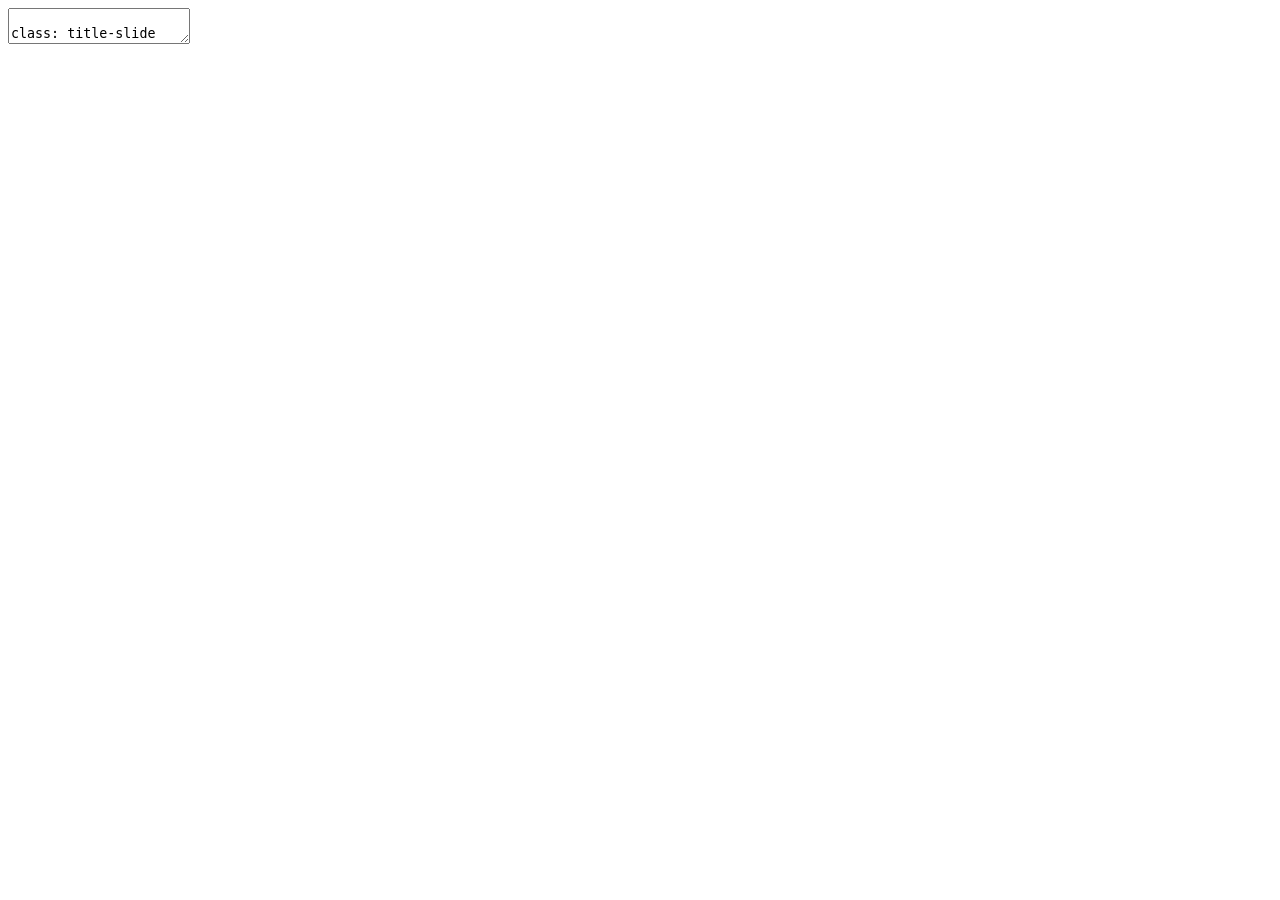
==== index.html @ 60a9ca28 "Templete Setup & Readme instruction" ====
<!DOCTYPE html>
<html lang="" xml:lang="">
  <head>
    <title>EO-HEAT Ahmedabad</title>
    <meta charset="utf-8" />
    <meta name="author" content="I♥LearningDiary · CASA0023" />
    <meta name="date" content="2026-01-01" />
    <script src="libs/header-attrs/header-attrs.js"></script>
    <link href="libs/remark-css/default.css" rel="stylesheet" />
    <link rel="stylesheet" href="custom.css" type="text/css" />
  </head>
  <body>
    <textarea id="source">

class: title-slide

&lt;div style="position:absolute; top:10%; left:0; right:0; padding:2.5rem 4rem; border-top:1px solid rgba(201,169,110,0.5);"&gt;

&lt;span style="display:inline-block; background:var(--bg-card); border:1px solid rgba(201,169,110,0.5); color:var(--gold); font-family:var(--font-body); font-size:0.7em; font-weight:500; letter-spacing:0.15em; text-transform:uppercase; padding:0.35em 0.9em; border-radius:2px; margin-bottom:1.2rem;"&gt;CASA0023 · Remotely Sensing Cities and Environments · 2026&lt;/span&gt;

&lt;h1 style="font-family:var(--font-display); font-size:3.4em; font-weight:700; color:var(--text-primary); line-height:1.05; margin:0 0 0.3em 0;"&gt;EO-HEAT&lt;br&gt;Ahmedabad&lt;/h1&gt;

&lt;h2 style="font-family:var(--font-body); font-size:1.05em; font-weight:300; color:var(--text-secondary); letter-spacing:0.03em; margin:0 0 1.5rem 0;"&gt;Earth Observation for Heat Exposure Assessment and Targeted Mitigation&lt;/h2&gt;

&lt;p style="font-family:var(--font-body); font-size:0.8em; font-weight:300; color:var(--text-muted); letter-spacing:0.08em; text-transform:uppercase; margin:0.2em 0;"&gt;Bidding to Ahmedabad Municipal Corporation (AMC)&lt;/p&gt;
&lt;p style="font-family:var(--font-body); font-size:0.8em; font-weight:300; color:var(--text-muted); letter-spacing:0.08em; text-transform:uppercase; margin:0.2em 0;"&gt;I&amp;#9829;LearningDiary · UCL CASA&lt;/p&gt;
&lt;p style="font-family:var(--font-body); font-size:0.8em; font-weight:300; color:var(--text-muted); letter-spacing:0.08em; text-transform:uppercase; margin:0.2em 0;"&gt;March 2026&lt;/p&gt;

&lt;/div&gt;




---

## Presentation Structure

&lt;br&gt;

.pull-left[

.stat-box[
&lt;span class="stat-number"&gt;01&lt;/span&gt;
&lt;span class="stat-label"&gt;Problem Definition&lt;/span&gt;
&lt;span class="stat-source"&gt;Slides 2–4 · ~2.5 min · 40% of marks&lt;/span&gt;
]

.stat-box.teal[
&lt;span class="stat-number"&gt;02&lt;/span&gt;
&lt;span class="stat-label"&gt;Approach &amp; Methodology&lt;/span&gt;
&lt;span class="stat-source"&gt;Slides 5–10 · ~4 min · 40% of marks&lt;/span&gt;
]

.stat-box[
&lt;span class="stat-number"&gt;03&lt;/span&gt;
&lt;span class="stat-label"&gt;Project Plan &amp; VFM&lt;/span&gt;
&lt;span class="stat-source"&gt;Slides 11–14 · ~2.5 min · 20% of marks&lt;/span&gt;
]

]

.pull-right[

&lt;br&gt;

&gt; Our proposal is structured around a single question:
&gt;
&gt; **How do we get the right intervention to the right ward, on the right day — before people die?**

&lt;br&gt;

.text-small.text-muted[
All figures in this presentation are produced from open-access  
Earth Observation data (Landsat 8/9, Sentinel-2, MODIS) unless  
otherwise noted. Code available at: `https://github.com/ArthurZhang69/CASA0023-GROUP-PRESENTATION.git`
]

]

---
class: section-slide

&lt;span class="section-number"&gt;01 · Problem Definition&lt;/span&gt;
# The Problem

---

## The Problem: Extreme Urban Heat Kills

.slide-label[Slide 02 · Problem Definition]

.left-wide[

&lt;img src="index_files/figure-html/fig-a-1.png" alt="" width="504" style="display: block; margin: auto;" /&gt;

.fig-caption[Fig. A · Built-up area: Chaturvedi et al. (2022) Table 4 · Population: Census of India]

]

&lt;div class="right-narrow" style="margin-top:-2.5rem;"&gt;

.stat-box.alert[
&lt;span class="stat-number"&gt;1,344&lt;/span&gt;
&lt;span class="stat-label"&gt;Excess deaths, May 2010&lt;/span&gt;
&lt;span class="stat-source"&gt;Azhar et al. (2014), PLOS ONE&lt;/span&gt;
]

.stat-box[
&lt;span class="stat-number"&gt;46.8°C&lt;/span&gt;
&lt;span class="stat-label"&gt;Peak temperature, May 25&lt;/span&gt;
&lt;span class="stat-source"&gt;IMD / Azhar et al. (2014)&lt;/span&gt;
]

.stat-box[
&lt;span class="stat-number"&gt;+130%&lt;/span&gt;
&lt;span class="stat-label"&gt;Built-up area growth, 1990–2019&lt;/span&gt;
&lt;span class="stat-source"&gt;Chaturvedi et al. (2022) Table 4&lt;/span&gt;
]

.stat-box.teal[
&lt;span class="stat-number"&gt;70%&lt;/span&gt;
&lt;span class="stat-label"&gt;of city area projected ≥45°C&lt;/span&gt;
&lt;span class="stat-source"&gt;Mohammad et al. (2022)&lt;/span&gt;
]

&lt;/div&gt;

.footnote[Azhar et al. (2014) *PLOS ONE* 9(3):e91831 · Chaturvedi et al. (2022) *J. Geogr. Sci.* 32:1791 · Mohammad et al. (2022) *J Water Clim Change*]

---

## Who Suffers Most? Heat Vulnerability is Unequal

.slide-label[Slide 03 · Problem Definition]

.pull-left[

&lt;img src="index_files/figure-html/fig-c-1.png" alt="" width="417.6" style="display: block; margin: auto;" /&gt;

.fig-caption[Fig. C · IPCC AR6 Risk Framework adapted for Ahmedabad]

]

.pull-right[

### Most exposed groups


| Group | Mechanism |
|-------|-----------|
| 🏚️ Slum communities | Metal roofs, no shade, no greenery |
| &lt;span style="color:#EDE8DF"&gt;👷 Outdoor workers&lt;/span&gt; | &lt;span style="color:#9DA3B4"&gt;Direct thermal exposure, 8h+/day&lt;/span&gt; |
| 👴 Elderly &amp; infants | Impaired thermoregulation |
| &lt;span style="color:#EDE8DF"&gt;💰 Low-income&lt;/span&gt; | &lt;span style="color:#9DA3B4"&gt;No AC, no access to cooling centres&lt;/span&gt; |

&lt;br&gt;

&gt; "The official temperature is recorded **8 km outside** the city. On the tarmac where workers walk, it can be **10°C hotter**."
&gt;
&gt; — Dr. Mavalankar, *Exemplars in Global Health* (2022)

.chip.alert[Spatial Data Gap] .chip[Ward-level] .chip.teal[1 Weather Station]

]

.footnote[IPCC AR6 WGII (2022) Ch.8 · Knowlton et al. (2014) *IJERPH* 11(4):3473 · Exemplars in Global Health (2022)]

---

## Policy Context: From Global Goals to Local Action

.slide-label[Slide 04 · Problem Definition]

.left-narrow[

.policy-global[
&lt;span class="policy-label"&gt;🌍 Global&lt;/span&gt;
**SDG** 3.9 · 11.5 · 11.7 · 13.1  
**Sendai Framework** Priority 1 &amp; 3  
**New Urban Agenda** Para 37, 65, 79
]


.policy-national[
&lt;span class="policy-label"&gt;🇮🇳 National&lt;/span&gt;
**NAPCC** — Mission on Sustainable Habitat  
**India NDC 2022** — 33% urban green cover
]


.policy-local[
&lt;span class="policy-label"&gt;🏙️ Local&lt;/span&gt;
**Ahmedabad HAP 2019**  
~1,190 deaths averted / year
]


]

.right-wide[

### Ahmedabad Heat Action Plan (2019) — 4 Pillars

.stat-box[
&lt;span class="stat-label"&gt;① Public Awareness &amp; Community Outreach&lt;/span&gt;
Multilingual pamphlets, WhatsApp alerts, LED boards, school campaigns
]

.stat-box[
&lt;span class="stat-label"&gt;② Early Warning System&lt;/span&gt;
Colour-coded heat alerts (Green → Red) triggered by IMD temperature thresholds
]

.stat-box[
&lt;span class="stat-label"&gt;③ Medical Preparedness&lt;/span&gt;
Heat stroke wards, ORS corners in all AMC hospitals, frontline worker training
]

.stat-box[
&lt;span class="stat-label"&gt;④ Reduce Heat Exposure (Long-term)&lt;/span&gt;
Cool Roofs Programme, 24hr park access, cooling centres for slum communities
]

&lt;br&gt;

&gt; The HAP is pioneering — but all 4 pillars activate from **one weather station**. EO-HEAT provides the **ward-level spatial data** that makes every pillar more targeted.

]

.footnote[AMC / NRDC / IIPH-G (2019) *Ahmedabad HAP 2019* · Hess et al. (2018) *J Environ Public Health* · UNDRR (2015) Sendai Framework · UN (2017) New Urban Agenda]

---
class: section-slide

&lt;span class="section-number"&gt;02 · Approach &amp; Methodology&lt;/span&gt;
# Our Approach

---

## Earth Observation &amp; Ancillary Data

.slide-label[Slide 06 · Approach]

&lt;img src="index_files/figure-html/fig-f-1.png" alt="" width="792" style="display: block; margin: auto;" /&gt;

.fig-caption[Fig. F · EO Data Timeline · USGS / ESA / NASA / Census India / OpenStreetMap]

.footnote[All EO data accessed via Google Earth Engine · No licensing cost · Full temporal coverage from 1984]

---
class: section-slide

&lt;span class="section-number"&gt;03 · Project Plan&lt;/span&gt;
# Project Plan &amp;amp; Value for Money

---

## Project Timeline(纯演示)

.slide-label[Slide 13 · Project Plan]

&lt;img src="index_files/figure-html/gantt-1.png" alt="" width="792" style="display: block; margin: auto;" /&gt;

.footnote[★ M1: AMC Kick-off · ★ M5: LST maps delivered · ★ M8: HVI delivered · ★ M10: Training complete · ★ M12: Final presentation]

---

## Summary: Why EO-HEAT Ahmedabad?

.slide-label[Slide 15 · Summary]

&lt;br&gt;

.stats-row[

.stat-box.alert[
&lt;span class="stat-number"&gt;1,344&lt;/span&gt;
&lt;span class="stat-label"&gt;Deaths in one month (2010)&lt;/span&gt;
&lt;span class="stat-source"&gt;The problem we are solving&lt;/span&gt;
]

.stat-box.teal[
&lt;span class="stat-number"&gt;1,190&lt;/span&gt;
&lt;span class="stat-label"&gt;Deaths averted/yr by HAP&lt;/span&gt;
&lt;span class="stat-source"&gt;What good policy can do&lt;/span&gt;
]

.stat-box[
&lt;span class="stat-number"&gt;Ward&lt;/span&gt;
&lt;span class="stat-label"&gt;Level spatial precision&lt;/span&gt;
&lt;span class="stat-source"&gt;What the HAP currently lacks&lt;/span&gt;
]

.stat-box[
&lt;span class="stat-number"&gt;£500k&lt;/span&gt;
&lt;span class="stat-label"&gt;Total project cost&lt;/span&gt;
&lt;span class="stat-source"&gt;Self-sustaining after Year 1&lt;/span&gt;
]

]

&lt;br&gt;

.pull-left[

.checklist[
- **Evidence-based**: First ward-level Heat Vulnerability Index for Ahmedabad from multi-sensor EO
- **Policy-ready**: Direct input to HAP annual updates + SDG 11/13 reporting
- **Sustainable**: GEE pipeline runs at near-zero marginal cost post-handover
]

]

.pull-right[

&gt; "For £500,000, we deliver not just a one-time assessment, but a **self-sustaining monitoring system** that will protect Ahmedabad's most vulnerable residents from deadly heat — for years to come."

&lt;br&gt;

.mono.text-small.text-muted[
github.com/[team]/eo-heat · UCL CASA · 2026
]

]

---
class: final-slide

&lt;div style="display:flex; flex-direction:column; align-items:center; justify-content:center; height:100%; padding:3rem 4rem;"&gt;

&lt;h1 style="font-family:var(--font-display); color:var(--text-primary); margin:0 0 0.2em 0;"&gt;Thank You&lt;/h1&gt;
&lt;p style="font-family:var(--font-body); color:var(--text-muted); letter-spacing:0.15em; text-transform:uppercase; font-size:0.8em; margin:0 0 2.5rem 0;"&gt;Questions Welcome&lt;/p&gt;

&lt;div style="display:flex; gap:1.5rem; width:100%; max-width:900px; margin-bottom:2rem;"&gt;

&lt;div style="flex:1; background:var(--bg-card); border:1px solid var(--border); border-radius:4px; padding:1.2rem;"&gt;
&lt;p style="font-family:var(--font-body); color:var(--gold); font-size:0.65em; letter-spacing:0.18em; text-transform:uppercase; margin:0 0 0.5rem 0;"&gt;Project Lead&lt;/p&gt;
&lt;p style="color:var(--text-primary); margin:0 0 0.3rem 0;"&gt;Member A&lt;/p&gt;
&lt;p style="font-family:var(--font-mono); color:var(--text-muted); font-size:0.75em; margin:0;"&gt;a.member@ucl.ac.uk&lt;/p&gt;
&lt;/div&gt;

&lt;div style="flex:1; background:var(--bg-card); border:1px solid var(--border); border-radius:4px; padding:1.2rem;"&gt;
&lt;p style="font-family:var(--font-body); color:var(--gold); font-size:0.65em; letter-spacing:0.18em; text-transform:uppercase; margin:0 0 0.5rem 0;"&gt;EO Analysis&lt;/p&gt;
&lt;p style="color:var(--text-primary); margin:0 0 0.3rem 0;"&gt;Member B&lt;/p&gt;
&lt;p style="font-family:var(--font-mono); color:var(--text-muted); font-size:0.75em; margin:0;"&gt;b.member@ucl.ac.uk&lt;/p&gt;
&lt;/div&gt;

&lt;div style="flex:1; background:var(--bg-card); border:1px solid var(--border); border-radius:4px; padding:1.2rem;"&gt;
&lt;p style="font-family:var(--font-body); color:var(--teal); font-size:0.65em; letter-spacing:0.18em; text-transform:uppercase; margin:0 0 0.5rem 0;"&gt;Repository&lt;/p&gt;
&lt;p style="color:var(--text-primary); margin:0 0 0.3rem 0;"&gt;All code &amp;amp; data&lt;/p&gt;
&lt;p style="font-family:var(--font-mono); color:var(--text-muted); font-size:0.75em; margin:0;"&gt;github.com/[team]/eo-heat&lt;/p&gt;
&lt;/div&gt;

&lt;/div&gt;

&lt;p style="font-family:var(--font-body); color:var(--text-muted); font-size:0.7em; text-align:center; margin:0;"&gt;CASA0023 · Remotely Sensing Cities and Environments · UCL 2026&lt;br&gt;Slides produced with Xaringan · R · ggplot2 · All EO data via Google Earth Engine&lt;/p&gt;

&lt;/div&gt;
    </textarea>
<style data-target="print-only">@media screen {.remark-slide-container{display:block;}.remark-slide-scaler{box-shadow:none;}}</style>
<script src="https://remarkjs.com/downloads/remark-latest.min.js"></script>
<script>var slideshow = remark.create({
  "highlightStyle": "github",
  "highlightLines": true,
  "ratio": "16:9",
  "countIncrementalSlides": false,
  "slideNumberFormat": "%current% / %total%",
  "navigation": {
    "scroll": false
  }
});
if (window.HTMLWidgets) slideshow.on('afterShowSlide', function (slide) {
  window.dispatchEvent(new Event('resize'));
});
(function(d) {
  var s = d.createElement("style"), r = d.querySelector(".remark-slide-scaler");
  if (!r) return;
  s.type = "text/css"; s.innerHTML = "@page {size: " + r.style.width + " " + r.style.height +"; }";
  d.head.appendChild(s);
})(document);

(function(d) {
  var el = d.getElementsByClassName("remark-slides-area");
  if (!el) return;
  var slide, slides = slideshow.getSlides(), els = el[0].children;
  for (var i = 1; i < slides.length; i++) {
    slide = slides[i];
    if (slide.properties.continued === "true" || slide.properties.count === "false") {
      els[i - 1].className += ' has-continuation';
    }
  }
  var s = d.createElement("style");
  s.type = "text/css"; s.innerHTML = "@media print { .has-continuation { display: none; } }";
  d.head.appendChild(s);
})(document);
// delete the temporary CSS (for displaying all slides initially) when the user
// starts to view slides
(function() {
  var deleted = false;
  slideshow.on('beforeShowSlide', function(slide) {
    if (deleted) return;
    var sheets = document.styleSheets, node;
    for (var i = 0; i < sheets.length; i++) {
      node = sheets[i].ownerNode;
      if (node.dataset["target"] !== "print-only") continue;
      node.parentNode.removeChild(node);
    }
    deleted = true;
  });
})();
// add `data-at-shortcutkeys` attribute to <body> to resolve conflicts with JAWS
// screen reader (see PR #262)
(function(d) {
  let res = {};
  d.querySelectorAll('.remark-help-content table tr').forEach(tr => {
    const t = tr.querySelector('td:nth-child(2)').innerText;
    tr.querySelectorAll('td:first-child .key').forEach(key => {
      const k = key.innerText;
      if (/^[a-z]$/.test(k)) res[k] = t;  // must be a single letter (key)
    });
  });
  d.body.setAttribute('data-at-shortcutkeys', JSON.stringify(res));
})(document);
(function() {
  "use strict"
  // Replace <script> tags in slides area to make them executable
  var scripts = document.querySelectorAll(
    '.remark-slides-area .remark-slide-container script'
  );
  if (!scripts.length) return;
  for (var i = 0; i < scripts.length; i++) {
    var s = document.createElement('script');
    var code = document.createTextNode(scripts[i].textContent);
    s.appendChild(code);
    var scriptAttrs = scripts[i].attributes;
    for (var j = 0; j < scriptAttrs.length; j++) {
      s.setAttribute(scriptAttrs[j].name, scriptAttrs[j].value);
    }
    scripts[i].parentElement.replaceChild(s, scripts[i]);
  }
})();
(function() {
  var links = document.getElementsByTagName('a');
  for (var i = 0; i < links.length; i++) {
    if (/^(https?:)?\/\//.test(links[i].getAttribute('href'))) {
      links[i].target = '_blank';
    }
  }
})();
// adds .remark-code-has-line-highlighted class to <pre> parent elements
// of code chunks containing highlighted lines with class .remark-code-line-highlighted
(function(d) {
  const hlines = d.querySelectorAll('.remark-code-line-highlighted');
  const preParents = [];
  const findPreParent = function(line, p = 0) {
    if (p > 1) return null; // traverse up no further than grandparent
    const el = line.parentElement;
    return el.tagName === "PRE" ? el : findPreParent(el, ++p);
  };

  for (let line of hlines) {
    let pre = findPreParent(line);
    if (pre && !preParents.includes(pre)) preParents.push(pre);
  }
  preParents.forEach(p => p.classList.add("remark-code-has-line-highlighted"));
})(document);</script>

<script>
slideshow._releaseMath = function(el) {
  var i, text, code, codes = el.getElementsByTagName('code');
  for (i = 0; i < codes.length;) {
    code = codes[i];
    if (code.parentNode.tagName !== 'PRE' && code.childElementCount === 0) {
      text = code.textContent;
      if (/^\\\((.|\s)+\\\)$/.test(text) || /^\\\[(.|\s)+\\\]$/.test(text) ||
          /^\$\$(.|\s)+\$\$$/.test(text) ||
          /^\\begin\{([^}]+)\}(.|\s)+\\end\{[^}]+\}$/.test(text)) {
        code.outerHTML = code.innerHTML;  // remove <code></code>
        continue;
      }
    }
    i++;
  }
};
slideshow._releaseMath(document);
</script>
<!-- dynamically load mathjax for compatibility with self-contained -->
<script>
(function () {
  var script = document.createElement('script');
  script.type = 'text/javascript';
  script.src  = 'https://mathjax.rstudio.com/latest/MathJax.js?config=TeX-MML-AM_CHTML';
  if (location.protocol !== 'file:' && /^https?:/.test(script.src))
    script.src  = script.src.replace(/^https?:/, '');
  document.getElementsByTagName('head')[0].appendChild(script);
})();
</script>
  </body>
</html>
---- libs/remark-css/default.css ----
a, a > code {
  color: rgb(249, 38, 114);
  text-decoration: none;
}
.footnote {
  position: absolute;
  bottom: 3em;
  padding-right: 4em;
  font-size: 90%;
}
.remark-code-line-highlighted     { background-color: #ffff88; }

.inverse {
  background-color: #272822;
  color: #d6d6d6;
  text-shadow: 0 0 20px #333;
}
.inverse h1, .inverse h2, .inverse h3 {
  color: #f3f3f3;
}
/* Two-column layout */
.left-column {
  color: #777;
  width: 20%;
  height: 92%;
  float: left;
}
.left-column h2:last-of-type, .left-column h3:last-child {
  color: #000;
}
.right-column {
  width: 75%;
  float: right;
  padding-top: 1em;
}
.pull-left {
  float: left;
  width: 47%;
}
.pull-right {
  float: right;
  width: 47%;
}
.pull-right + * {
  clear: both;
}
img, video, iframe {
  max-width: 100%;
}
blockquote {
  border-left: solid 5px lightgray;
  padding-left: 1em;
}
.remark-slide table {
  margin: auto;
  border-top: 1px solid #666;
  border-bottom: 1px solid #666;
}
.remark-slide table thead th { border-bottom: 1px solid #ddd; }
th, td { padding: 5px; }
.remark-slide thead, .remark-slide tfoot, .remark-slide tr:nth-child(even) { background: #eee }

@page { margin: 0; }
@media print {
  .remark-slide-scaler {
    width: 100% !important;
    height: 100% !important;
    transform: scale(1) !important;
    top: 0 !important;
    left: 0 !important;
  }
}
---- custom.css ----
/* ═══════════════════════════════════════════════════════════════
   EO-HEAT Ahmedabad · Xaringan Custom Theme
   Aesthetic: Dark Luxury × Academic Editorial
   Fonts: Cormorant Garamond (display) + Outfit (body)
   ═══════════════════════════════════════════════════════════════ */

@import url('https://fonts.googleapis.com/css2?family=Cormorant+Garamond:ital,wght@0,400;0,600;0,700;1,400;1,600&family=Outfit:wght@300;400;500;600&family=JetBrains+Mono:wght@400;500&display=swap');

/* ── CSS Variables ─────────────────────────────────────────── */
:root {
  --bg-primary:    #0F1117;
  --bg-secondary:  #181B26;
  --bg-card:       #1E2235;
  --bg-highlight:  #252A40;

  --text-primary:  #EDE8DF;
  --text-secondary:#9DA3B4;
  --text-muted:    #5C6380;

  --gold:          #C9A96E;
  --gold-light:    #E8D5A3;
  --teal:          #4FC4CF;
  --teal-dark:     #2A8A94;
  --red-alert:     #E05C5C;

  --border:        rgba(201, 169, 110, 0.2);
  --border-strong: rgba(201, 169, 110, 0.5);

  --font-display: 'Cormorant Garamond', Georgia, serif;
  --font-body:    'Outfit', system-ui, sans-serif;
  --font-mono:    'JetBrains Mono', monospace;
}

/* ── Base & Reset ───────────────────────────────────────────── */

/* 修复灰色下半部分：外层容器统一设为深色 */
.remark-slide,
.remark-slide-container,
.remark-slide-scaler {
  background-color: var(--bg-primary) !important;
}

.remark-slide-content {
  background-color: var(--bg-primary);
  color: var(--text-primary);
  font-family: var(--font-body);
  font-size: 16px;
  font-weight: 300;
  line-height: 1.7;
  padding: 2rem 3.5rem;
}

.remark-slide-content h1,
.remark-slide-content h2,
.remark-slide-content h3 {
  font-family: var(--font-display);
  font-weight: 600;
  color: var(--text-primary);
  line-height: 1.2;
  margin-top: 0;
}

.remark-slide-content h1 { font-size: 2.6em; letter-spacing: -0.01em; }
.remark-slide-content h2 { font-size: 1.8em; letter-spacing: -0.005em; }
.remark-slide-content h3 { font-size: 1.2em; font-weight: 500;
                            color: var(--gold); font-family: var(--font-body);
                            text-transform: uppercase; letter-spacing: 0.12em; }

/* ── Slide Number ───────────────────────────────────────────── */
.remark-slide-number {
  font-family: var(--font-mono);
  font-size: 11px;
  color: var(--text-muted);
  bottom: 1.2rem;
  right: 2rem;
}

/* ── Links ──────────────────────────────────────────────────── */
a { color: var(--teal); text-decoration: none; border-bottom: 1px solid var(--teal-dark); }
a:hover { color: var(--gold); border-color: var(--gold); }

/* ── Strong & Em ────────────────────────────────────────────── */
strong { font-weight: 600; color: var(--gold-light); }
em     { font-style: italic; color: var(--text-secondary); }

/* ── Code ───────────────────────────────────────────────────── */
code {
  font-family: var(--font-mono);
  font-size: 0.82em;
  background: var(--bg-card);
  color: var(--teal);
  padding: 0.15em 0.45em;
  border-radius: 3px;
  border: 1px solid var(--border);
}

pre code {
  background: transparent;
  border: none;
  padding: 0;
  color: var(--text-primary);
}

.remark-code-line { font-size: 0.78em; }

/* ══════════════════════════════════════════════════════════════
   TITLE SLIDE
   ══════════════════════════════════════════════════════════════ */
.title-slide {
  background-color: var(--bg-primary) !important;
  padding: 0 !important;
  position: relative;
}

.title-slide .title-block {
  padding: 3rem 4rem 2.5rem;
  border-top: 1px solid var(--border-strong);
  position: relative;
}

.title-slide h1 {
  font-size: 3.4em !important;
  font-weight: 700 !important;
  color: var(--text-primary) !important;
  line-height: 1.05 !important;
  margin-bottom: 0.3em;
}

.title-slide h2 {
  font-size: 1.1em !important;
  font-family: var(--font-body) !important;
  font-weight: 300 !important;
  color: var(--text-secondary) !important;
  letter-spacing: 0.05em;
  margin-bottom: 2rem;
}

.title-slide .author,
.title-slide .date,
.title-slide .institute {
  font-family: var(--font-body);
  font-size: 0.85em;
  font-weight: 300;
  color: var(--text-muted);
  letter-spacing: 0.08em;
  text-transform: uppercase;
  margin: 0.15em 0;
}

.title-tag {
  display: inline-block;
  background: var(--bg-card);
  border: 1px solid var(--border-strong);
  color: var(--gold);
  font-family: var(--font-body);
  font-size: 0.72em;
  font-weight: 500;
  letter-spacing: 0.15em;
  text-transform: uppercase;
  padding: 0.35em 0.9em;
  border-radius: 2px;
  margin-bottom: 1.5rem;
  display: block;
  width: fit-content;
}

/* ══════════════════════════════════════════════════════════════
   SECTION DIVIDER
   ══════════════════════════════════════════════════════════════ */
.section-slide {
  background-color: var(--bg-secondary) !important;
  display: flex !important;
  align-items: center !important;
  padding: 0 4rem !important;
  min-height: 100% !important;
  height: 100% !important;
}

.section-slide::after {
  content: '';
  position: absolute;
  left: 0; top: 0; bottom: 0;
  width: 4px;
  background: linear-gradient(to bottom, var(--gold), var(--teal));
}

.section-slide h1 {
  font-size: 3.8em !important;
  color: var(--text-primary) !important;
}

.section-slide .section-number {
  font-family: var(--font-mono);
  font-size: 0.75em;
  color: var(--gold);
  letter-spacing: 0.2em;
  text-transform: uppercase;
  display: block;
  margin-bottom: 0.5rem;
}

/* ══════════════════════════════════════════════════════════════
   CONTENT LAYOUTS
   ══════════════════════════════════════════════════════════════ */

/* Standard two-column */
.pull-left  { float: left;  width: 47%; }
.pull-right { float: right; width: 47%; }

/* Wide left, narrow right */
.left-wide  { float: left;  width: 60%; padding-right: 2rem; }
.right-narrow { float: right; width: 36%; }

/* Narrow left, wide right */
.left-narrow  { float: left;  width: 36%; padding-right: 2rem; }
.right-wide   { float: right; width: 60%; }

/* ── Slide header rule ──────────────────────────────────────── */
.remark-slide-content h2::after {
  content: '';
  display: block;
  width: 2.5rem;
  height: 2px;
  background: linear-gradient(to right, var(--gold), var(--teal));
  margin-top: 0.5rem;
  margin-bottom: 1.2rem;
}

/* ── Slide top label ────────────────────────────────────────── */
.slide-label {
  font-family: var(--font-mono);
  font-size: 0.65em;
  color: var(--text-muted);
  letter-spacing: 0.18em;
  text-transform: uppercase;
  display: block;
  margin-bottom: 0.5rem;
  margin-top: -0.5rem;
}

/* ══════════════════════════════════════════════════════════════
   STAT CALLOUT BOXES
   ══════════════════════════════════════════════════════════════ */
.stat-box {
  background: var(--bg-card);
  border: 1px solid var(--border);
  border-left: 3px solid var(--gold);
  padding: 0.65rem 1rem;
  margin: 0.3rem 0;
  border-radius: 0 4px 4px 0;
}

.stat-box .stat-number {
  font-family: var(--font-display);
  font-size: 2.0em;
  font-weight: 700;
  color: var(--gold);
  line-height: 1;
  display: block;
}

.stat-box .stat-label {
  font-size: 0.78em;
  color: var(--text-secondary);
  text-transform: uppercase;
  letter-spacing: 0.1em;
  font-weight: 400;
  display: block;
  margin-top: 0.2rem;
}

.stat-box .stat-source {
  font-size: 0.65em;
  color: var(--text-muted);
  font-style: italic;
  margin-top: 0.3rem;
  display: block;
}

/* Alert stat (red) */
.stat-box.alert { border-left-color: var(--red-alert); }
.stat-box.alert .stat-number { color: var(--red-alert); }

/* Teal stat */
.stat-box.teal { border-left-color: var(--teal); }
.stat-box.teal .stat-number { color: var(--teal); }

/* ── Inline stat (horizontal row) ──────────────────────────── */
.stats-row {
  display: flex;
  gap: 0.8rem;
  margin: 1rem 0;
}
.stats-row .stat-box { flex: 1; }

/* ══════════════════════════════════════════════════════════════
   QUOTE / CALLOUT
   ══════════════════════════════════════════════════════════════ */
blockquote {
  background: var(--bg-card);
  border: 1px solid var(--border);
  border-left: 3px solid var(--teal);
  margin: 1rem 0;
  padding: 0.9rem 1.2rem;
  border-radius: 0 4px 4px 0;
  font-style: italic;
  color: var(--text-secondary);
  font-size: 0.92em;
}

blockquote p { margin: 0; }
blockquote strong { color: var(--teal); font-style: normal; }

/* ══════════════════════════════════════════════════════════════
   TABLES
   ══════════════════════════════════════════════════════════════ */
table {
  width: 100%;
  border-collapse: collapse;
  font-size: 0.82em;
  margin: 1rem 0;
}

thead tr {
  background: var(--bg-highlight);
  border-bottom: 1px solid var(--border-strong);
}

thead th {
  padding: 0.6rem 0.8rem;
  text-align: left;
  font-family: var(--font-body);
  font-weight: 500;
  color: var(--gold);
  text-transform: uppercase;
  letter-spacing: 0.1em;
  font-size: 0.78em;
}

tbody tr {
  border-bottom: 1px solid var(--border);
  background: var(--bg-primary);
}

tbody tr:nth-child(even) { background: var(--bg-card); }

tbody tr:hover { background: var(--bg-highlight); }

tbody td {
  padding: 0.55rem 0.8rem;
  color: var(--text-secondary);
  vertical-align: top;
}

tbody td:first-child { color: var(--text-primary); font-weight: 400; }

/* ══════════════════════════════════════════════════════════════
   LISTS
   ══════════════════════════════════════════════════════════════ */
ul {
  padding-left: 1.2em;
  color: var(--text-secondary);
}

ul li {
  margin: 0.35rem 0;
  padding-left: 0.3em;
}

ul li::marker { color: var(--gold); }

ul li strong { color: var(--text-primary); }

/* Check-list style */
.checklist li::marker { content: "✦  "; color: var(--teal); font-size: 0.7em; }

/* ══════════════════════════════════════════════════════════════
   FOOTNOTE
   ══════════════════════════════════════════════════════════════ */
.footnote {
  position: absolute;
  bottom: 1.8rem;
  left: 3.5rem;
  right: 3.5rem;
  font-size: 0.65em;
  color: var(--text-muted);
  border-top: 1px solid var(--border);
  padding-top: 0.5rem;
  font-style: italic;
  line-height: 1.4;
}

/* ══════════════════════════════════════════════════════════════
   HIGHLIGHT / TAG CHIPS
   ══════════════════════════════════════════════════════════════ */
.chip {
  display: inline-block;
  background: var(--bg-card);
  border: 1px solid var(--border);
  color: var(--text-secondary);
  font-size: 0.7em;
  font-weight: 500;
  letter-spacing: 0.1em;
  text-transform: uppercase;
  padding: 0.25em 0.7em;
  border-radius: 2px;
  margin: 0.1em;
}

.chip.gold  { border-color: var(--gold);  color: var(--gold); }
.chip.teal  { border-color: var(--teal);  color: var(--teal); }
.chip.alert { border-color: var(--red-alert); color: var(--red-alert); }

/* ══════════════════════════════════════════════════════════════
   POLICY LAYER BOXES (Slide 4)
   ══════════════════════════════════════════════════════════════ */
.policy-global   { background: rgba(46,  134, 193, 0.08); border: 1px solid rgba(46, 134, 193, 0.35);
                   border-radius: 4px; padding: 0.5rem 0.8rem; margin: 0.25rem 0; }
.policy-national { background: rgba(230, 126,  34, 0.08); border: 1px solid rgba(230, 126,  34, 0.35);
                   border-radius: 4px; padding: 0.5rem 0.8rem; margin: 0.25rem 0; }
.policy-local    { background: rgba(39,  174, 96,  0.08); border: 1px solid rgba(39,  174, 96,  0.35);
                   border-radius: 4px; padding: 0.5rem 0.8rem; margin: 0.25rem 0; }
.policy-project  { background: rgba(201, 169, 110, 0.1);  border: 1px solid var(--border-strong);
                   border-radius: 4px; padding: 0.5rem 0.8rem; margin: 0.25rem 0; }

.policy-global   .policy-label { color: #5DADE2; }
.policy-national .policy-label { color: #F0A04B; }
.policy-local    .policy-label { color: #58D68D; }
.policy-project  .policy-label { color: var(--gold); }

.policy-label {
  font-family: var(--font-mono);
  font-size: 0.65em;
  font-weight: 500;
  letter-spacing: 0.18em;
  text-transform: uppercase;
  display: block;
  margin-bottom: 0.3rem;
}

/* ══════════════════════════════════════════════════════════════
   FIGURE CAPTION
   ══════════════════════════════════════════════════════════════ */
.fig-caption {
  font-size: 0.68em;
  color: var(--text-muted);
  text-align: center;
  margin-top: 0.4rem;
  font-style: italic;
}

/* ══════════════════════════════════════════════════════════════
   PROGRESS BAR (bottom of slide)
   ══════════════════════════════════════════════════════════════ */
.remark-slide-content::after {
  content: '';
  position: absolute;
  bottom: 0;
  left: 0;
  height: 2px;
  background: linear-gradient(to right, var(--gold), var(--teal));
  width: 100%;
  opacity: 0.3;
}

/* ══════════════════════════════════════════════════════════════
   FINAL SLIDE
   ══════════════════════════════════════════════════════════════ */
.final-slide {
  background-color: var(--bg-secondary) !important;
  padding: 0 !important;
}

.final-slide h1 {
  font-size: 3em !important;
  color: var(--text-primary) !important;
}

.final-slide .contact-grid {
  display: grid;
  grid-template-columns: repeat(3, 1fr);
  gap: 1.5rem;
  margin-top: 2rem;
  text-align: left;
}

.final-slide .contact-item {
  background: var(--bg-card);
  border: 1px solid var(--border);
  padding: 1rem;
  border-radius: 4px;
}

/* ══════════════════════════════════════════════════════════════
   UTILITY CLASSES
   ══════════════════════════════════════════════════════════════ */
.text-gold    { color: var(--gold) !important; }
.text-teal    { color: var(--teal) !important; }
.text-muted   { color: var(--text-muted) !important; }
.text-small   { font-size: 0.8em; }
.text-large   { font-size: 1.2em; }
.text-center  { text-align: center; }
.text-right   { text-align: right; }
.mono         { font-family: var(--font-mono); font-size: 0.85em; }
.serif        { font-family: var(--font-display); }
.caps         { text-transform: uppercase; letter-spacing: 0.12em; font-size: 0.85em; }
.mt-1 { margin-top: 0.5rem; }
.mt-2 { margin-top: 1rem; }
.mt-3 { margin-top: 2rem; }
.mb-0 { margin-bottom: 0; }
.w-100 { width: 100%; }

/* Vertical rule separator */
.vr {
  display: inline-block;
  width: 1px;
  height: 100%;
  min-height: 60px;
  background: var(--border);
  margin: 0 1.5rem;
  vertical-align: middle;
}

/* Full-width image with caption */
.fig-full img { width: 100%; border-radius: 4px; border: 1px solid var(--border); }

/* 强制覆盖 Xaringan default 表格背景 */
.remark-slide-content table tbody tr:nth-child(even) {
  background: #1E2235 !important;
  color: #EDE8DF !important;
}

.remark-slide-content table tbody tr:nth-child(even) td {
  color: #EDE8DF !important;
}

.right-wide .stat-box {
  padding: 0.4rem 0.8rem !important;
  margin: 0.15rem 0 !important;
}

.right-wide .stat-box .stat-label {
  font-size: 0.7em !important;
  margin-bottom: 0.1rem !important;
}

.right-wide .stat-box p {
  font-size: 0.82em !important;
  margin: 0 !important;
}

.left-narrow .policy-global,
.left-narrow .policy-national,
.left-narrow .policy-local,
.left-narrow .policy-project {
  padding: 0.35rem 0.7rem !important;
  margin: 0.15rem 0 !important;
  font-size: 0.82em !important;
}

.left-narrow .policy-label {
  font-size: 0.6em !important;
  margin-bottom: 0.15rem !important;
}
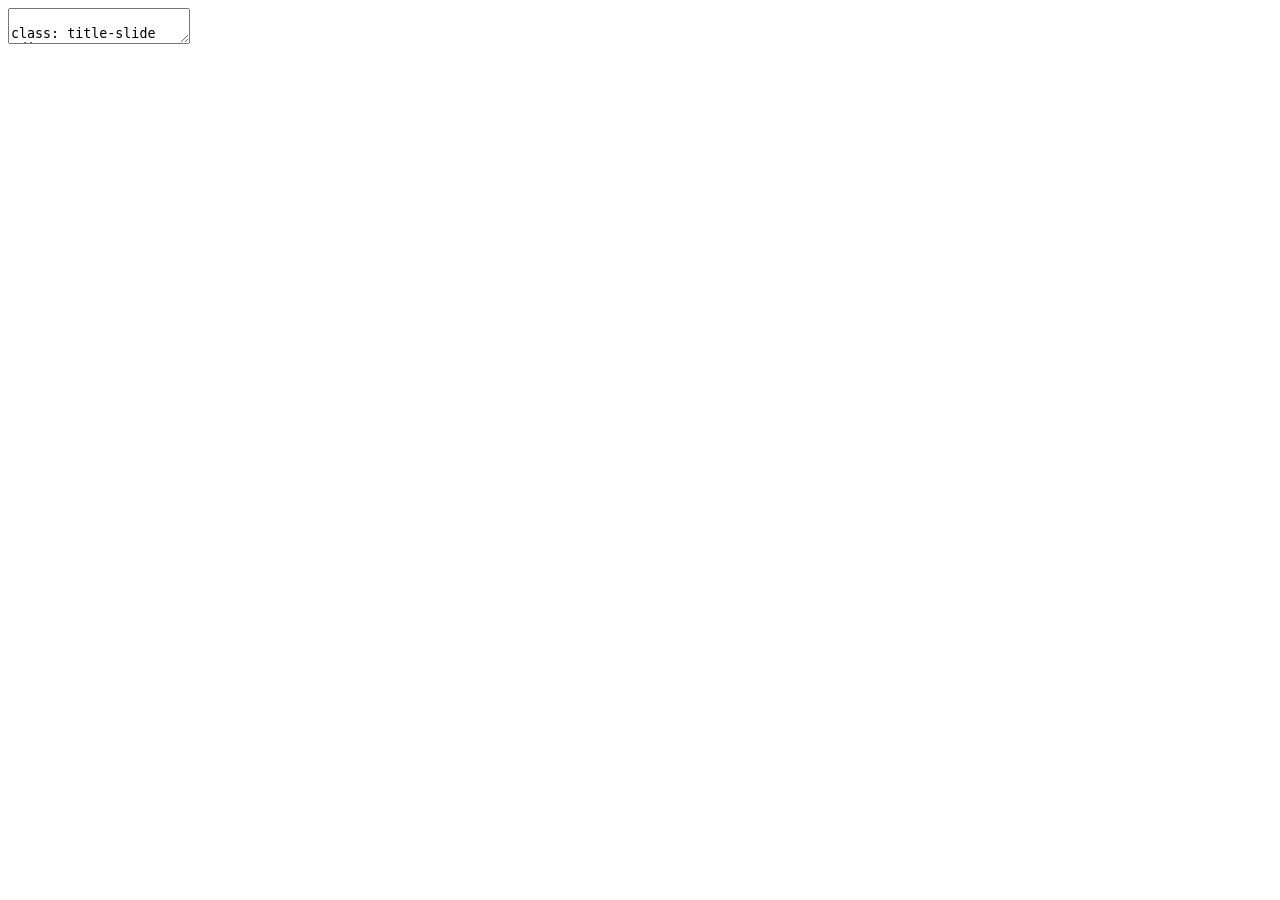
==== commit 27cb3531: "Presentation Ver 2.0" ====
--- a/index.html
+++ b/index.html
@@ -1,9 +1,9 @@
 <!DOCTYPE html>
 <html lang="" xml:lang="">
   <head>
-    <title>EO-HEAT Ahmedabad</title>
+    <title>PROJECT THERMIS</title>
     <meta charset="utf-8" />
-    <meta name="author" content="I♥LearningDiary · CASA0023" />
+    <meta name="author" content="Terravance Advisory Group · CASA0023" />
     <meta name="date" content="2026-01-01" />
     <script src="libs/header-attrs/header-attrs.js"></script>
     <link href="libs/remark-css/default.css" rel="stylesheet" />
@@ -13,18 +13,24 @@
     <textarea id="source">
 
 class: title-slide
-
-&lt;div style="position:absolute; top:10%; left:0; right:0; padding:2.5rem 4rem; border-top:1px solid rgba(201,169,110,0.5);"&gt;
-
-&lt;span style="display:inline-block; background:var(--bg-card); border:1px solid rgba(201,169,110,0.5); color:var(--gold); font-family:var(--font-body); font-size:0.7em; font-weight:500; letter-spacing:0.15em; text-transform:uppercase; padding:0.35em 0.9em; border-radius:2px; margin-bottom:1.2rem;"&gt;CASA0023 · Remotely Sensing Cities and Environments · 2026&lt;/span&gt;
-
-&lt;h1 style="font-family:var(--font-display); font-size:3.4em; font-weight:700; color:var(--text-primary); line-height:1.05; margin:0 0 0.3em 0;"&gt;EO-HEAT&lt;br&gt;Ahmedabad&lt;/h1&gt;
-
-&lt;h2 style="font-family:var(--font-body); font-size:1.05em; font-weight:300; color:var(--text-secondary); letter-spacing:0.03em; margin:0 0 1.5rem 0;"&gt;Earth Observation for Heat Exposure Assessment and Targeted Mitigation&lt;/h2&gt;
+&lt;div style="position:absolute; top:-4%; left:1%; right:0; padding:2.3rem 4rem; border-top:1px solid rgba(201,169,110,0.5);"&gt;
+&lt;br&gt;
+&lt;br&gt;
+&lt;br&gt;
+&lt;br&gt;
+&lt;br&gt;
+&lt;br&gt;
+&lt;br&gt;
+
+&lt;span style="display:inline-block; background:var(--bg-card); border:1px solid rgba(201,169,110,0.5); color:var(--gold); font-family:var(--font-body); font-size:0.7em; font-weight:500; letter-spacing:0.15em; text-transform:uppercase; padding:0.35em 0.9em; border-radius:2px; margin-bottom:0rem;"&gt;CASA0023 · Remotely Sensing Cities and Environments · 2026&lt;/span&gt;
+
+&lt;h1 style="font-family:var(--font-display); font-size:3.4em; font-weight:700; color:var(--text-primary); line-height:1.05; margin:0 0 0.3em 0;"&gt;PROJECT THERMIS
+
+&lt;h2 style="font-family:var(--font-body); font-size:0.96em !important; font-weight:300; color:var(--text-secondary); letter-spacing:0.03em; margin:0 0 1.5rem 0;"&gt;&lt;span style="color:var(--gold);font-weight:600;"&gt;T&lt;/span&gt;hermal &lt;span style="color:var(--gold);font-weight:600;"&gt;H&lt;/span&gt;eat-&lt;span style="color:var(--gold);font-weight:600;"&gt;R&lt;/span&gt;isk &lt;span style="color:var(--gold);font-weight:600;"&gt;E&lt;/span&gt;arth &lt;span style="color:var(--gold);font-weight:600;"&gt;R&lt;/span&gt;emote &lt;span style="color:var(--gold);font-weight:600;"&gt;M&lt;/span&gt;apping &amp; &lt;span style="color:var(--gold);font-weight:600;"&gt;I&lt;/span&gt;ntervention &lt;span style="color:var(--gold);font-weight:600;"&gt;S&lt;/span&gt;ystem&lt;/h2&gt;
 
 &lt;p style="font-family:var(--font-body); font-size:0.8em; font-weight:300; color:var(--text-muted); letter-spacing:0.08em; text-transform:uppercase; margin:0.2em 0;"&gt;Bidding to Ahmedabad Municipal Corporation (AMC)&lt;/p&gt;
-&lt;p style="font-family:var(--font-body); font-size:0.8em; font-weight:300; color:var(--text-muted); letter-spacing:0.08em; text-transform:uppercase; margin:0.2em 0;"&gt;I&amp;#9829;LearningDiary · UCL CASA&lt;/p&gt;
-&lt;p style="font-family:var(--font-body); font-size:0.8em; font-weight:300; color:var(--text-muted); letter-spacing:0.08em; text-transform:uppercase; margin:0.2em 0;"&gt;March 2026&lt;/p&gt;
+&lt;p style="font-family:var(--font-body); font-size:0.8em; font-weight:300; color:var(--white); letter-spacing:0.08em; text-transform:uppercase; margin:0.2em 0;"&gt;Terravance Advisory Group [TAG] · UCL CASA&lt;/p&gt;
+&lt;p style="font-family:var(--font-body); font-size:0.8em; font-weight:300; color:var(--white); letter-spacing:0.08em; text-transform:uppercase; margin:0.2em 0;"&gt;March 2026&lt;/p&gt;
 
 &lt;/div&gt;
 
@@ -42,19 +48,19 @@
 .stat-box[
 &lt;span class="stat-number"&gt;01&lt;/span&gt;
 &lt;span class="stat-label"&gt;Problem Definition&lt;/span&gt;
-&lt;span class="stat-source"&gt;Slides 2–4 · ~2.5 min · 40% of marks&lt;/span&gt;
+&lt;span class="stat-source"&gt;Slides 2–4 · ~2.5 min &lt;/span&gt;
 ]
 
 .stat-box.teal[
 &lt;span class="stat-number"&gt;02&lt;/span&gt;
 &lt;span class="stat-label"&gt;Approach &amp; Methodology&lt;/span&gt;
-&lt;span class="stat-source"&gt;Slides 5–10 · ~4 min · 40% of marks&lt;/span&gt;
+&lt;span class="stat-source"&gt;Slides 5–10 · ~4 min &lt;/span&gt;
 ]
 
 .stat-box[
 &lt;span class="stat-number"&gt;03&lt;/span&gt;
 &lt;span class="stat-label"&gt;Project Plan &amp; VFM&lt;/span&gt;
-&lt;span class="stat-source"&gt;Slides 11–14 · ~2.5 min · 20% of marks&lt;/span&gt;
+&lt;span class="stat-source"&gt;Slides 11–14 · ~2.5 min &lt;/span&gt;
 ]
 
 ]
@@ -85,15 +91,37 @@
 
 ---
 
+&lt;!--
+╔══════════════════════════════════════════════════════╗
+║  SLIDE 02 · The Problem: Extreme Urban Heat Kills    ║
+║  布局A：左栏上下叠两图，右栏统计数字                 ║
+╚══════════════════════════════════════════════════════╝
+--&gt;
+
 ## The Problem: Extreme Urban Heat Kills
 
-.slide-label[Slide 02 · Problem Definition]
+.slide-label[Slide 04 · Problem Definition · shiyao zhang]
 
 .left-wide[
 
-&lt;img src="index_files/figure-html/fig-a-1.png" alt="" width="504" style="display: block; margin: auto;" /&gt;
-
-.fig-caption[Fig. A · Built-up area: Chaturvedi et al. (2022) Table 4 · Population: Census of India]
+&lt;div style="display:flex; gap:0.8rem; align-items:flex-start; margin-bottom:0.3rem;"&gt;
+
+&lt;div style="flex:1.5;"&gt;
+&lt;img src="Content From ShiYao Zhang/fig_lst_ahmedabad.png" alt="" width="100%" style="display: block; margin: auto auto auto 0;" /&gt;
+&lt;/div&gt;
+
+&lt;div style="flex:1;"&gt;
+&lt;img src="Content From ShiYao Zhang/Land Cover 2019.png" alt="" width="100%" style="display: block; margin: auto;" /&gt;
+&lt;/div&gt;
+
+&lt;/div&gt;
+
+&lt;img src="index_files/figure-html/fig-a-syz-1.png" alt="" width="705.6" style="display: block; margin: auto;" /&gt;
+
+&lt;div style="text-align:left;"&gt;
+.fig-caption[Top Left: LST map · Landsat 8 TIRS via GEE &amp;nbsp;·&amp;nbsp; Top Right: Land Cover 2019 · Chaturvedi et al. (2022)  
+Bottom: Built-up &amp; population · Chaturvedi et al. (2022)]
+&lt;/div&gt;
 
 ]
 
@@ -125,17 +153,16 @@
 
 &lt;/div&gt;
 
-.footnote[Azhar et al. (2014) *PLOS ONE* 9(3):e91831 · Chaturvedi et al. (2022) *J. Geogr. Sci.* 32:1791 · Mohammad et al. (2022) *J Water Clim Change*]
-
 ---
 
 ## Who Suffers Most? Heat Vulnerability is Unequal
 
-.slide-label[Slide 03 · Problem Definition]
+.slide-label[Slide 05 · Problem Definition · shiyao zhang]
 
 .pull-left[
-
-&lt;img src="index_files/figure-html/fig-c-1.png" alt="" width="417.6" style="display: block; margin: auto;" /&gt;
+&lt;div style="margin-top:-1.4rem;"&gt;
+&lt;img src="Content From ShiYao Zhang/IPCC.png" alt="" width="100%" style="display: block; margin: auto auto auto 0;" /&gt;
+&lt;/div&gt;
 
 .fig-caption[Fig. C · IPCC AR6 Risk Framework adapted for Ahmedabad]
 
@@ -169,35 +196,54 @@
 
 ## Policy Context: From Global Goals to Local Action
 
-.slide-label[Slide 04 · Problem Definition]
+.slide-label[Slide 06 · Problem Definition · shiyao zhang]
 
 .left-narrow[
+&lt;div style="height:1.5rem;"&gt;&lt;/div&gt;
 
 .policy-global[
-&lt;span class="policy-label"&gt;🌍 Global&lt;/span&gt;
-**SDG** 3.9 · 11.5 · 11.7 · 13.1  
-**Sendai Framework** Priority 1 &amp; 3  
-**New Urban Agenda** Para 37, 65, 79
-]
-
+&lt;p style="font-family:var(--font-body); font-size:0.85em; font-weight:500; letter-spacing:0.18em; text-transform:uppercase; color:var(--teal); margin:0.6 0 0.6rem 0;"&gt;🌍 Global&lt;/p&gt;
+&lt;div style="display:flex; justify-content:space-between; align-items:flex-start; gap:0.5rem;"&gt;
+&lt;div style="font-size:0.95em; line-height:1.8;font-family:var(--font-body);"&gt;
+&lt;strong&gt;SDG&lt;/strong&gt; 3.9 · 11.5 · 11.7 · 13.1&lt;br&gt;
+&lt;strong&gt;Sendai Framework&lt;/strong&gt; Priority 1 &amp;amp; 3&lt;br&gt;
+&lt;strong&gt;New Urban Agenda&lt;/strong&gt; Para 37, 65, 79&lt;br&gt;&amp;nbsp;
+&lt;/div&gt;
+&lt;img src="Content From ShiYao Zhang/SDG.png" style="height:80px; flex-shrink:0;margin-top:-1rem;"&gt;
+&lt;/div&gt;
+]
+
+&lt;span style="font-size:1.2em; color:#5C6380;"&gt;&lt;/span&gt;
 
 .policy-national[
-&lt;span class="policy-label"&gt;🇮🇳 National&lt;/span&gt;
-**NAPCC** — Mission on Sustainable Habitat  
-**India NDC 2022** — 33% urban green cover
-]
-
+&lt;p style="font-family:var(--font-body); font-size:0.85em; font-weight:500; letter-spacing:0.18em; text-transform:uppercase; color:var(--gold); margin:0.6 0 0.6rem 0;"&gt;🕌 Regional&lt;/p&gt;
+
+&lt;div style="display:flex; justify-content:space-between; align-items:flex-start; gap:0.5rem;"&gt;
+&lt;div style="font-size:0.98em; line-height:1.8;font-family:var(--font-body);"&gt;
+&lt;strong&gt;NAPCC&lt;/strong&gt; — Mission on Sustainable Habitat&lt;br&gt;
+&lt;strong&gt;India NDC 2022&lt;/strong&gt; — 33% urban green cover&lt;br&gt;&amp;nbsp;
+&lt;/div&gt;
+&lt;img src="Content From ShiYao Zhang/NAPCC.png" style="height:65px; flex-shrink:0;margin-top:-1rem;"&gt;
+&lt;/div&gt;
+]
+
+&lt;span style="font-size:1.2em; color:#5C6380;"&gt; &lt;/span&gt;
 
 .policy-local[
-&lt;span class="policy-label"&gt;🏙️ Local&lt;/span&gt;
-**Ahmedabad HAP 2019**  
-~1,190 deaths averted / year
-]
-
+&lt;p style="font-family:var(--font-body); font-size:0.85em; font-weight:500; letter-spacing:0.18em; text-transform:uppercase; color:var(--white); margin:0.6 0 0.6rem 0;"&gt;🌇 Local&lt;/p&gt;
+&lt;div style="display:flex; justify-content:space-between; align-items:flex-start; gap:0.5rem;"&gt;
+&lt;div style="font-size:0.95em; line-height:1.8;font-family:var(--font-body);"&gt;
+&lt;strong&gt;Ahmedabad HAP 2019&lt;/strong&gt;&lt;br&gt;
+~1,190 deaths averted / year&lt;br&gt;&amp;nbsp;
+&lt;/div&gt;
+&lt;img src="Content From ShiYao Zhang/AMC.png" style="height:45px; flex-shrink:0;margin-top:-0.3rem;filter:invert(1)"&gt;
+&lt;/div&gt;
+]
 
 ]
 
 .right-wide[
+&lt;div style="height:1.4rem;"&gt;&lt;/div&gt;
 
 ### Ahmedabad Heat Action Plan (2019) — 4 Pillars
 
@@ -221,9 +267,10 @@
 Cool Roofs Programme, 24hr park access, cooling centres for slum communities
 ]
 
-&lt;br&gt;
-
-&gt; The HAP is pioneering — but all 4 pillars activate from **one weather station**. EO-HEAT provides the **ward-level spatial data** that makes every pillar more targeted.
+
+&lt;div style="background:var(--bg-card); border-left:3px solid var(--teal); padding:2.98rem 1.2rem; width:100%; box-sizing:border-box; font-style:italic; color:var(--white); font-size:0.9em;font-weight:600;"&gt;
+The HAP is pioneering — but all 4 pillars activate from &lt;strong style="color:var(--teal);"&gt;one weather station&lt;/strong&gt;. THERMIS provides the &lt;strong style="color:var(--teal);"&gt;ward-level spatial data&lt;/strong&gt; that makes every pillar more targeted.
+&lt;/div&gt;
 
 ]
 
@@ -237,15 +284,334 @@
 
 ---
 
-## Earth Observation &amp; Ancillary Data
-
-.slide-label[Slide 06 · Approach]
-
-&lt;img src="index_files/figure-html/fig-f-1.png" alt="" width="792" style="display: block; margin: auto;" /&gt;
-
-.fig-caption[Fig. F · EO Data Timeline · USGS / ESA / NASA / Census India / OpenStreetMap]
-
-.footnote[All EO data accessed via Google Earth Engine · No licensing cost · Full temporal coverage from 1984]
+&lt;!--
+╔══════════════════════════════════════════════════════╗
+║  SLIDE 1 · OVERVIEW                                  ║
+╚══════════════════════════════════════════════════════╝
+--&gt;
+
+## Our Workflow
+
+.slide-label[Slide 08 · Overview · Haoyu Jiang]
+
+.left-narrow[
+
+### Method Overview
+
+&gt; "Our approach integrates multi-source Earth Observation data with demographic and spatial information to quantify heat risk and vulnerability at the ward scale."
+
+&lt;p style="line-height:2.2; color:#EDE8DF; font-weight:600; font-size:1.05em;"&gt;
+&lt;span style="color:#C9A96E;"&gt;I&lt;/span&gt; &amp;nbsp;· Data Acquisition&lt;br&gt;
+&lt;span style="color:#C9A96E;"&gt;II&lt;/span&gt; &amp;nbsp;· Preprocessing&lt;br&gt;
+&lt;span style="color:#C9A96E;"&gt;III&lt;/span&gt; · Heat &amp; Land Cover Mapping&lt;br&gt;
+&lt;span style="color:#C9A96E;"&gt;IV&lt;/span&gt; · Heat Vulnerability Assessment&lt;br&gt;
+&lt;span style="color:#C9A96E;"&gt;V&lt;/span&gt; &amp;nbsp;· Spatial Inequality Analysis&lt;br&gt;
+&lt;span style="color:#C9A96E;"&gt;VI&lt;/span&gt; · Policy-Relevant Outputs
+&lt;/p&gt;
+]
+
+.right-wide[
+
+&lt;div style="overflow:hidden; height:108vh; margin-top:-6rem;"&gt;
+&lt;img src="Content From ShiYao Zhang/Flowchart1_refined.png" style="width:80%;  max-height:108vh; object-fit:contain;margin-left:7rem;"&gt;
+&lt;/div&gt;
+
+]
+
+.footnote[Workflow adapted from IPCC AR5 exposure–sensitivity–adaptive capacity framework]
+
+---
+
+&lt;!--
+╔══════════════════════════════════════════════════════╗
+║  SLIDE 2 · DATA INPUT                                ║
+╚══════════════════════════════════════════════════════╝
+--&gt;
+
+## Data Inputs and Their Role in Heat Risk Assessment
+
+.slide-label[Slide 09 · Input · Haoyu Jiang]
+
+.left-narrow[
+
+### Key Data Inputs
+
+- **Satellite LST**
+  MODIS for temporal continuity and gap-filling; Landsat 8/9 for higher-resolution ward-scale hotspot mapping
+
+- **Land Cover &amp; Vegetation**
+  Sentinel-2 NDVI to analyse vegetation cover and green-space cooling effects
+
+- **Population Data**
+  WorldPop 2020 gridded population to assess exposure of vulnerable populations at ward scale
+
+- **Street &amp; Building Data**
+  OSM provides contextual layers for interpreting priority zones and communicating results
+
+
+
+]
+
+.right-wide[
+
+&lt;div style="display:flex; flex-direction:column; gap:0.4rem; padding:0.2rem 0.5rem; font-family:'Outfit',sans-serif; height:34vh;margin-left:4rem;margin-top:2rem;width:85%;"&gt;
+
+  &lt;div style="display:flex; gap:0.4rem; flex:1;"&gt;
+    &lt;div style="flex:1; background:#1A1F2E; border:1.5px solid #4FC4CF; border-radius:6px; padding:0.7rem 0.9rem; position:relative;"&gt;
+      &lt;img src="Content From ShiYao Zhang/Landsat.png" style="position:absolute; top:0.7rem; right:0.6rem; height:88px; object-fit:contain;"&gt;
+      &lt;div style="color:#4FC4CF; font-size:0.58em; letter-spacing:0.12em; text-transform:uppercase; margin-bottom:0.2rem;"&gt;🛰 Thermal Infrared&lt;/div&gt;
+      &lt;div style="color:#EDE8DF; font-size:0.85em; font-weight:700; margin-bottom:0.25rem;"&gt;Landsat 8/9 TIRS&lt;/div&gt;
+      &lt;div style="color:#9DA3B4; font-size:0.63em; line-height:1.7;"&gt;&lt;span style="color:#EDE8DF;"&gt;Resolution&lt;/span&gt; 30 m &amp;nbsp;|&amp;nbsp; &lt;span style="color:#EDE8DF;"&gt;Revisit&lt;/span&gt; 16 days&lt;br&gt;&lt;span style="color:#EDE8DF;"&gt;Use&lt;/span&gt; LST mapping&lt;/div&gt;
+    &lt;/div&gt;
+    &lt;div style="flex:1; background:#1A1F2E; border:1.5px solid #4FC4CF; border-radius:6px; padding:0.7rem 0.9rem; position:relative;"&gt;
+      &lt;img src="Content From ShiYao Zhang/NASA.svg" style="position:absolute; top:0.55rem; right:0.55rem; height:85px; object-fit:contain;"&gt;
+      &lt;div style="color:#4FC4CF; font-size:0.58em; letter-spacing:0.12em; text-transform:uppercase; margin-bottom:0.2rem;"&gt;🛰 Time Series&lt;/div&gt;
+      &lt;div style="color:#EDE8DF; font-size:0.85em; font-weight:700; margin-bottom:0.25rem;"&gt;MODIS LST&lt;/div&gt;
+      &lt;div style="color:#9DA3B4; font-size:0.63em; line-height:1.7;"&gt;&lt;span style="color:#EDE8DF;"&gt;Resolution&lt;/span&gt; 1 km &amp;nbsp;|&amp;nbsp; &lt;span style="color:#EDE8DF;"&gt;Revisit&lt;/span&gt; 1–2 days&lt;br&gt;&lt;span style="color:#EDE8DF;"&gt;Use&lt;/span&gt; Temporal trends&lt;/div&gt;
+    &lt;/div&gt;
+  &lt;/div&gt;
+
+  &lt;div style="display:flex; gap:0.4rem; flex:1;"&gt;
+    &lt;div style="flex:1; background:#1A1F2E; border:1.5px solid #58D68D; border-radius:6px; padding:0.7rem 0.9rem; position:relative;"&gt;
+      &lt;img src="Content From ShiYao Zhang/Sentinel-2.jpg" style="position:absolute; top:0.5rem; right:0.5rem; height:85px; object-fit:contain; border-radius:3px;"&gt;
+      &lt;div style="color:#58D68D; font-size:0.58em; letter-spacing:0.12em; text-transform:uppercase; margin-bottom:0.2rem;"&gt;🛰 Multispectral&lt;/div&gt;
+      &lt;div style="color:#EDE8DF; font-size:0.85em; font-weight:700; margin-bottom:0.25rem;"&gt;Sentinel-2 MSI&lt;/div&gt;
+      &lt;div style="color:#9DA3B4; font-size:0.63em; line-height:1.7;"&gt;&lt;span style="color:#EDE8DF;"&gt;Resolution&lt;/span&gt; 10 m &amp;nbsp;|&amp;nbsp; &lt;span style="color:#EDE8DF;"&gt;Revisit&lt;/span&gt; 5 days&lt;br&gt;&lt;span style="color:#EDE8DF;"&gt;Use&lt;/span&gt; NDVI / LULC&lt;/div&gt;
+    &lt;/div&gt;
+    &lt;div style="flex:1; background:#1A1F2E; border:1.5px solid #9B59B6; border-radius:6px; padding:0.7rem 0.9rem; position:relative;"&gt;
+      &lt;img src="Content From ShiYao Zhang/WorldPop.png" style="position:absolute; top:1.8rem; right:0.4rem; height:45px; object-fit:contain; filter:invert(1);"&gt;
+      &lt;div style="color:#9B59B6; font-size:0.58em; letter-spacing:0.12em; text-transform:uppercase; margin-bottom:0.2rem;"&gt;👥 Population&lt;/div&gt;
+      &lt;div style="color:#EDE8DF; font-size:0.85em; font-weight:700; margin-bottom:0.25rem;"&gt;WorldPop 2020&lt;/div&gt;
+      &lt;div style="color:#9DA3B4; font-size:0.63em; line-height:1.7;"&gt;&lt;span style="color:#EDE8DF;"&gt;Resolution&lt;/span&gt; 100 m &amp;nbsp;|&amp;nbsp; &lt;span style="color:#EDE8DF;"&gt;Coverage&lt;/span&gt; Global&lt;br&gt;&lt;span style="color:#EDE8DF;"&gt;Use&lt;/span&gt; Exposure mapping&lt;/div&gt;
+    &lt;/div&gt;
+  &lt;/div&gt;
+
+  &lt;div style="flex:1; background:#1A1F2E; border:1.5px solid #E05C5C; border-radius:6px; padding:0.7rem 0.9rem; position:relative;"&gt;
+    &lt;img src="Content From ShiYao Zhang/OSM-2.png" style="position:absolute; top:-1rem; right:0.1rem; height:145px; object-fit:contain; border-radius:3px;mix-blend-mode:lighten;"&gt;
+    &lt;div style="color:#E05C5C; font-size:0.58em; letter-spacing:0.12em; text-transform:uppercase; margin-bottom:0.2rem;"&gt;🗺 Vector&lt;/div&gt;
+    &lt;div style="color:#EDE8DF; font-size:0.85em; font-weight:700; margin-bottom:0.25rem;"&gt;OpenStreetMap&lt;/div&gt;
+    &lt;div style="color:#9DA3B4; font-size:0.63em; line-height:1.7;"&gt;&lt;span style="color:#EDE8DF;"&gt;Type&lt;/span&gt; Vector — buildings, roads, green space&lt;br&gt;&lt;span style="color:#EDE8DF;"&gt;Use&lt;/span&gt; Spatial context &amp;amp; heat distribution modelling&lt;/div&gt;
+  &lt;/div&gt;
+
+&lt;/div&gt;
+
+]
+
+.footnote[USGS Landsat Collection 2 · ESA Sentinel Hub · NASA LP DAAC · WorldPop (2020) · OpenStreetMap]
+
+---
+
+&lt;!--
+╔══════════════════════════════════════════════════════╗
+║  SLIDE 3 · PREPROCESSING                             ║
+╚══════════════════════════════════════════════════════╝
+--&gt;
+
+## Data Preprocessing
+
+.slide-label[Slide 10 · Preprocessing · JIANSHU WU]
+
+.left-wide[
+
+&lt;img src="Content From ShiYao Zhang/Flowchart2-refined.png" style="width:100%; max-height:48vh; object-fit:contain; display:block;margin-top:-1.6rem;margin-left:-2rem"&gt;
+
+
+
+]
+
+.right-narrow[
+
+&lt;style&gt;
+.right-narrow .stat-box {
+  padding: 4px 8px 4px 12px !important;
+  margin-bottom: 4px !important;
+}
+.right-narrow .stat-number {
+  font-size: 0.95em !important;
+  line-height: 1.1 !important;
+  display: block !important;
+  margin-bottom: 2px !important;
+}
+.right-narrow .stat-label {
+  font-size: 0.68em !important;
+  line-height: 1.25 !important;
+  display: block !important;
+}
+.right-narrow .stat-source {
+  font-size: 0.58em !important;
+  display: block !important;
+  margin-top: 2px !important;
+}
+&lt;/style&gt;
+
+.stat-box[
+&lt;span class="stat-number"&gt;Step 1&lt;/span&gt;
+&lt;span class="stat-label"&gt;**Cloud Masking** — Remove pixels contaminated by cloud and shadow&lt;/span&gt;
+&lt;span class="stat-source"&gt;Ensures only clear-sky data enters the pipeline&lt;/span&gt;
+]
+
+.stat-box[
+&lt;span class="stat-number"&gt;Step 2&lt;/span&gt;
+&lt;span class="stat-label"&gt;**Atmospheric Correction** — Strip out atmospheric interference to get true surface values&lt;/span&gt;
+&lt;span class="stat-source"&gt;Critical for accurate LST in dusty conditions&lt;/span&gt;
+]
+
+.stat-box[
+&lt;span class="stat-number"&gt;Step 3&lt;/span&gt;
+&lt;span class="stat-label"&gt;**Image Compositing** — Merge multiple images into one clean seasonal snapshot&lt;/span&gt;
+&lt;span class="stat-source"&gt;Reduces noise across the pre-monsoon period&lt;/span&gt;
+]
+
+.stat-box[
+&lt;span class="stat-number"&gt;Step 4&lt;/span&gt;
+&lt;span class="stat-label"&gt;**Spatial Alignment** — Stack all data layers onto a single shared grid&lt;/span&gt;
+&lt;span class="stat-source"&gt;Enables pixel-level comparison across all sources&lt;/span&gt;
+]
+
+]
+
+.footnote[USGS Landsat Collection 2 · ESA Sentinel Hub · NASA LP DAAC · GEE Python API]
+
+---
+
+&lt;!--
+╔══════════════════════════════════════════════════════╗
+║  SLIDE 4 · ANALYSIS                                  ║
+╚══════════════════════════════════════════════════════╝
+--&gt;
+
+## Analysis: From Preprocessed Data to HVI
+
+.slide-label[Slide 11 · Analysis · Haoyu Jiang]
+
+.left-narrow[
+
+### Three Integrated Work Packages
+
+**WP1 · Heat Mapping**
+Generate multi-temporal LST maps to identify surface heat hotspots at ward scale
+
+**WP2 · Vegetation Mapping**
+Analyse vegetation cover and green-space cooling effects using Sentinel-2 NDVI
+
+**WP3 · Heat Vulnerability Index**
+Aggregate normalised indicators to ward boundaries using zonal statistics
+
+&gt; HVI = 0.5 × LST(NORM) + 0.3 × POP(NORM) − 0.2 × NDVI(NORM)
+
+&lt;div style="display:flex; align-items:center; gap:0.5rem; margin-top:0.5rem;"&gt;
+.chip.gold[LST] .chip.teal[NDVI] .chip.alert[HVI] .chip[+MORE]
+&lt;/div&gt;
+
+]
+
+.right-wide[
+
+
+&lt;img src="Content From ShiYao Zhang/MAP.png" style="width:100%; max-height:80vh; object-fit:contain; display:block; margin-top:-11rem;margin-left:1.5rem"&gt;
+
+]
+
+
+---
+
+&lt;!--
+╔══════════════════════════════════════════════════════╗
+║  SLIDE 5 · OUTPUTS FOR POLICY                        ║
+╚══════════════════════════════════════════════════════╝
+--&gt;
+
+## Outputs for Policy
+
+.slide-label[Slide 12 · Output · JIANSHU WU]
+&lt;br&gt;
+.stats-row[
+
+.stat-box[
+&lt;span class="stat-number"&gt;01&lt;/span&gt;
+&lt;span class="stat-label"&gt;**Ward-level Heat Maps**&lt;br&gt;
+&lt;span style="font-size:0.82em;color:#9DA3B4"&gt;
+Heat Vulnerability Index map overlaid with OSM data — identifies areas with the &lt;br&gt;highest HVI scores
+&lt;/span&gt;&lt;/span&gt;
+&lt;span class="stat-source"&gt;Data Sources: Landsat LST · Sentinel-2 NDVI · WorldPop · OSM&lt;/span&gt;
+]
+
+.stat-box.teal[
+&lt;span class="stat-number"&gt;02&lt;/span&gt;
+&lt;span class="stat-label"&gt;**Priority Intervention Zones**&lt;br&gt;
+&lt;span style="font-size:0.82em;color:#9DA3B4"&gt;
+Derived from ward-level HVI maps — flags areas with the highest combined thermal and population exposure
+&lt;/span&gt;&lt;/span&gt;
+]
+
+.stat-box.alert[
+&lt;span class="stat-number"&gt;03&lt;/span&gt;
+&lt;span class="stat-label"&gt;**THERMIS Interface**&lt;br&gt;
+&lt;span style="font-size:0.82em;color:#9DA3B4"&gt;
+A decision-ready prototype with interactive mapping &amp; dashboard built for AMC's Heat Action Plan 
+&lt;/span&gt;&lt;/span&gt;
+
+]
+
+.stat-box[
+&lt;span class="stat-number"&gt;04&lt;/span&gt;
+&lt;span class="stat-label"&gt;**Annual Monitoring Plan**&lt;br&gt;
+&lt;span style="font-size:0.82em;color:#9DA3B4"&gt;
+Workflow designed to be repeatable for annual LST updates across all wards
+&lt;/span&gt;&lt;/span&gt;
+&lt;span class="stat-source"&gt;Documented GEE code + update schedule&lt;/span&gt;
+]
+
+]
+
+&lt;br&gt;
+
+&gt; These outputs can inform **Ahmedabad's Heat Action Plan (HAP)** and support ward-level cooling prioritisation.
+
+.footnote[Ahmedabad HAP (2013) · Knowlton et al. (2014) PMC · SDG 11.6.2]
+
+---
+
+&lt;!--
+╔══════════════════════════════════════════════════════╗
+║  SLIDE 6 · LIMITATIONS                               ║
+╚══════════════════════════════════════════════════════╝
+--&gt;
+
+## Limitations
+
+.slide-label[Slide 13 · Limitations · Jianshu Wu]
+
+| Stage | Limitation | Consequence | Mitigation |
+|-------|-----------|-------------|------------|
+| **Data** | WorldPop 2020 — 6-year lag | HVI may not reflect current population distribution | Best available proxy via GEE |
+| **Preprocessing** | Atmospheric correction uncertainty 1.6–2 K | LST may be inflated under dusty conditions | Use region-appropriate correction parameters |
+| **Analysis** | HVI is a simplified proxy — not a full vulnerability index | Socio-economic dimensions not captured | Interpret results as indicative only |
+| **Analysis** | Weights derived from Kumar et al. (2024) correlations but rounded for simplicity | Ward rankings may shift under alternative weighting | Sensitivity testing in future work |
+
+.stats-row[
+
+.stat-box.alert[
+&lt;span class="stat-number"&gt;1.6–2 K&lt;/span&gt;
+&lt;span class="stat-label"&gt;LST error, arid region&lt;/span&gt;
+&lt;span class="stat-source"&gt;Emami &amp; Mojaradi (2021)&lt;/span&gt;
+]
+
+.stat-box[
+&lt;span class="stat-number"&gt;16 days&lt;/span&gt;
+&lt;span class="stat-label"&gt;Landsat revisit gap&lt;/span&gt;
+&lt;span class="stat-source"&gt;USGS Landsat Handbook&lt;/span&gt;
+]
+
+.stat-box.teal[
+&lt;span class="stat-number"&gt;2020&lt;/span&gt;
+&lt;span class="stat-label"&gt;WorldPop data lag&lt;/span&gt;
+&lt;span class="stat-source"&gt;WorldPop (2020)&lt;/span&gt;
+]
+
+]
+
+.footnote[Emami &amp; Mojaradi (2021) RSE · USGS Landsat Handbook · WorldPop (2020) · Kumar et al. (2024)]
 
 ---
 class: section-slide
@@ -253,47 +619,195 @@
 &lt;span class="section-number"&gt;03 · Project Plan&lt;/span&gt;
 # Project Plan &amp;amp; Value for Money
 
----
-
-## Project Timeline(纯演示)
-
-.slide-label[Slide 13 · Project Plan]
-
-&lt;img src="index_files/figure-html/gantt-1.png" alt="" width="792" style="display: block; margin: auto;" /&gt;
-
-.footnote[★ M1: AMC Kick-off · ★ M5: LST maps delivered · ★ M8: HVI delivered · ★ M10: Training complete · ★ M12: Final presentation]
-
----
-
-## Summary: Why EO-HEAT Ahmedabad?
-
-.slide-label[Slide 15 · Summary]
-
-&lt;br&gt;
+
+---
+## Project Timeline
+
+.slide-label[Slide 15 · Project Plan · zhexiang zhou]
+
+.left-wide[
+
+&lt;img src="index_files/figure-html/gantt-chart-1.png" alt="" width="100%" style="display: block; margin: auto;" /&gt;
+
+.fig-caption[Fig. P · Gantt chart — WP0 to WP5 with milestone diamonds]
+
+]
+
+.right-narrow[
+
+&lt;h3 style="font-family:var(--font-body); font-size:1.2em; font-weight:500; color:var(--gold); text-transform:uppercase; letter-spacing:0.12em; margin-top:0; margin-top:-2rem;margin-bottom:0.6rem;"&gt;Why this timeline?&lt;/h3&gt;
+
+&lt;div style="font-size:0.98em; line-height:1.55; color:var(--text-secondary);"&gt;
+
+&lt;p style="margin:0 0 0.55rem 0;"&gt;&lt;strong style="color:#EDE8DF;"&gt;Pre-monsoon window (Mar–May)&lt;/strong&gt;&lt;br&gt;Peak heat + cloud cover &amp;lt;15% maximises usable Landsat &amp;amp; Sentinel scenes over Gujarat&lt;br&gt;&lt;span style="color:#5C6380; font-size:0.9em;"&gt;(Rajeshwari &amp;amp; Mani, 2014)&lt;/span&gt;&lt;/p&gt;
+
+&lt;p style="margin:0 0 0.55rem 0;"&gt;&lt;strong style="color:#EDE8DF;"&gt;WP0 scoping before analysis&lt;/strong&gt;&lt;br&gt;UNDP guidance mandates stakeholder mapping &amp;amp; data audit before technical work to prevent scope creep&lt;br&gt;&lt;span style="color:#5C6380; font-size:0.9em;"&gt;(UNDP, 2021)&lt;/span&gt;&lt;/p&gt;
+
+&lt;p style="margin:0 0 0.55rem 0;"&gt;&lt;strong style="color:#EDE8DF;"&gt;WP5 overlaps WP4 by 2 months&lt;/strong&gt;&lt;br&gt;Iterative training alongside dashboard development — World Bank "learning-by-doing" model&lt;br&gt;&lt;span style="color:#5C6380; font-size:0.9em;"&gt;(World Bank, 2019)&lt;/span&gt;&lt;/p&gt;
+
+&lt;p style="margin:0;"&gt;&lt;strong style="color:#EDE8DF;"&gt;12 months total&lt;/strong&gt;&lt;br&gt;Consistent with UNEP/GRID urban heat programme: 10–14 months for city-scale delivery&lt;br&gt;&lt;span style="color:#5C6380; font-size:0.9em;"&gt;(UNEP, 2023)&lt;/span&gt;&lt;/p&gt;
+
+&lt;/div&gt;
+
+]
+
+.footnote[Rajeshwari &amp; Mani (2014) *Int. J. Appl. Eng. Res.* · UNDP (2021) *Project Management Guidance* · World Bank (2019) *Capacity Building Framework* · UNEP (2023) *Beating the Heat* report]
+
+---
+
+## Budget &amp; Value for Money
+
+.slide-label[Slide 136 · Project Plan · zhexiang zhou]
+
+.left-wide[
+&lt;br&gt;
+&lt;br&gt;
+&lt;img src="index_files/figure-html/budget-bar-1.png" alt="" width="100%" style="display: block; margin: auto;" /&gt;
+
+.fig-caption[Fig. Q · Budget breakdown by category with percentage labels]
+
+]
+
+.right-narrow[
+
+&lt;h3 style="font-family:var(--font-body); font-size:1.2em; font-weight:500; color:var(--gold); text-transform:uppercase; letter-spacing:0.12em; margin-top:0;margin-top:-2rem; margin-bottom:0.6rem;"&gt;Why this budget?&lt;/h3&gt;
+
+&lt;div style="font-size:0.98em; line-height:1.55; color:var(--text-secondary);"&gt;
+
+&lt;p style="margin:0 0 0.55rem 0;"&gt;&lt;strong style="color:#EDE8DF;"&gt;Personnel 56%&lt;/strong&gt;&lt;br&gt;Consistent with UKRI-funded technical consultancy where specialist staff are the primary cost driver&lt;br&gt;&lt;span style="color:#5C6380; font-size:0.9em;"&gt;(UKRI, 2022)&lt;/span&gt;&lt;/p&gt;
+
+&lt;p style="margin:0 0 0.55rem 0;"&gt;&lt;strong style="color:#EDE8DF;"&gt;12% contingency&lt;/strong&gt;&lt;br&gt;Follows FCDO (formerly DFID) best practice of 10–15% for international development projects&lt;br&gt;&lt;span style="color:#5C6380; font-size:0.9em;"&gt;(FCDO, 2020)&lt;/span&gt;&lt;/p&gt;
+
+&lt;p style="margin:0 0 0.55rem 0;"&gt;&lt;strong style="color:#EDE8DF;"&gt;£0 EO data cost&lt;/strong&gt;&lt;br&gt;All Landsat, Sentinel-2 &amp;amp; MODIS data are open-access via Google Earth Engine — no licensing fee&lt;br&gt;&lt;span style="color:#5C6380; font-size:0.9em;"&gt;(Gorelick et al., 2017)&lt;/span&gt;&lt;/p&gt;
+
+&lt;p style="margin:0;"&gt;&lt;strong style="color:#EDE8DF;"&gt;Local partner £50k&lt;/strong&gt;&lt;br&gt;Embeds AMC liaison from day one, aligning outputs with the Heat Action Plan revision cycle&lt;br&gt;&lt;span style="color:#5C6380; font-size:0.9em;"&gt;(AMC, 2019)&lt;/span&gt;&lt;/p&gt;
+
+&lt;/div&gt;
+
+.chip[56% Personnel] .chip.teal[12% Contingency] .chip[0% EO Licence]
+
+]
+
+.footnote[UKRI (2022) *Full Economic Costing Guide* · FCDO (2020) *Smart Rules* · Gorelick et al. (2017) *Remote Sens. Environ.* 202:18–27 · AMC/NRDC (2019) *Ahmedabad Heat Action Plan*]
+
+---
+
+## Risk Register
+
+.slide-label[Slide 17 · Project Plan · li sheng]
+
+&lt;table style="width:100%; border-collapse:collapse; font-size:0.82em; margin-top:0.2rem; line-height:1.45;"&gt;
+&lt;thead&gt;
+&lt;tr style="background:#252A40; border-bottom:2px solid rgba(201,169,110,0.4);"&gt;
+  &lt;th style="padding:0.4rem 0.6rem; color:#C9A96E; font-size:0.78em; letter-spacing:0.08em; text-transform:uppercase; text-align:left; width:3%;"&gt;#&lt;/th&gt;
+  &lt;th style="padding:0.4rem 0.6rem; color:#C9A96E; font-size:0.78em; letter-spacing:0.08em; text-transform:uppercase; text-align:left; width:27%;"&gt;Risk Description&lt;/th&gt;
+  &lt;th style="padding:0.4rem 0.6rem; color:#C9A96E; font-size:0.78em; letter-spacing:0.08em; text-transform:uppercase; text-align:center; width:7%;"&gt;Likelihood&lt;/th&gt;
+  &lt;th style="padding:0.4rem 0.6rem; color:#C9A96E; font-size:0.78em; letter-spacing:0.08em; text-transform:uppercase; text-align:center; width:7%;"&gt;Impact&lt;/th&gt;
+  &lt;th style="padding:0.4rem 0.6rem; color:#C9A96E; font-size:0.78em; letter-spacing:0.08em; text-transform:uppercase; text-align:left; width:56%;"&gt;Mitigation Strategy&lt;/th&gt;
+&lt;/tr&gt;
+&lt;/thead&gt;
+&lt;tbody&gt;
+&lt;tr style="background:rgba(224,92,92,0.06); border-bottom:1px solid rgba(201,169,110,0.12);"&gt;
+  &lt;td style="padding:0.35rem 0.6rem; color:#C9A96E; font-weight:600;"&gt;R1&lt;/td&gt;
+  &lt;td style="padding:0.35rem 0.6rem; color:#EDE8DF;"&gt;Cloud cover limits usable Landsat&amp;nbsp;8/9 and Sentinel&amp;#8209;2 scenes for LST and land&amp;#8209;cover analysis&lt;/td&gt;
+  &lt;td style="padding:0.35rem 0.6rem; text-align:center;"&gt;&lt;span style="background:#F0A04B; color:#0F1117; padding:0.15em 0.5em; border-radius:3px; font-weight:600; font-size:0.85em;"&gt;Med&lt;/span&gt;&lt;/td&gt;
+  &lt;td style="padding:0.35rem 0.6rem; text-align:center;"&gt;&lt;span style="background:#E05C5C; color:#0F1117; padding:0.15em 0.5em; border-radius:3px; font-weight:600; font-size:0.85em;"&gt;High&lt;/span&gt;&lt;/td&gt;
+  &lt;td style="padding:0.35rem 0.6rem; color:#9DA3B4;"&gt;Acquire in pre&amp;#8209;monsoon dry window (Mar&amp;ndash;May, &amp;lt;15% cloud); gap&amp;#8209;fill with MODIS 8&amp;#8209;day composites&lt;/td&gt;
+&lt;/tr&gt;
+&lt;tr style="background:rgba(79,196,207,0.04); border-bottom:1px solid rgba(201,169,110,0.12);"&gt;
+  &lt;td style="padding:0.35rem 0.6rem; color:#C9A96E; font-weight:600;"&gt;R2&lt;/td&gt;
+  &lt;td style="padding:0.35rem 0.6rem; color:#EDE8DF;"&gt;Ward boundaries redrawn between India Census cycles, causing spatial mismatch with demographic data&lt;/td&gt;
+  &lt;td style="padding:0.35rem 0.6rem; text-align:center;"&gt;&lt;span style="background:#58D68D; color:#0F1117; padding:0.15em 0.5em; border-radius:3px; font-weight:600; font-size:0.85em;"&gt;Low&lt;/span&gt;&lt;/td&gt;
+  &lt;td style="padding:0.35rem 0.6rem; text-align:center;"&gt;&lt;span style="background:#F0A04B; color:#0F1117; padding:0.15em 0.5em; border-radius:3px; font-weight:600; font-size:0.85em;"&gt;Med&lt;/span&gt;&lt;/td&gt;
+  &lt;td style="padding:0.35rem 0.6rem; color:#9DA3B4;"&gt;Use Ahmedabad Municipal Corporation (AMC) latest shapefile; automated spatial harmonisation in GEE&lt;/td&gt;
+&lt;/tr&gt;
+&lt;tr style="background:rgba(224,92,92,0.06); border-bottom:1px solid rgba(201,169,110,0.12);"&gt;
+  &lt;td style="padding:0.35rem 0.6rem; color:#C9A96E; font-weight:600;"&gt;R3&lt;/td&gt;
+  &lt;td style="padding:0.35rem 0.6rem; color:#EDE8DF;"&gt;Staff turnover at AMC disrupts adoption of routine annual monitoring (business&amp;#8209;as&amp;#8209;usual) after handover&lt;/td&gt;
+  &lt;td style="padding:0.35rem 0.6rem; text-align:center;"&gt;&lt;span style="background:#F0A04B; color:#0F1117; padding:0.15em 0.5em; border-radius:3px; font-weight:600; font-size:0.85em;"&gt;Med&lt;/span&gt;&lt;/td&gt;
+  &lt;td style="padding:0.35rem 0.6rem; text-align:center;"&gt;&lt;span style="background:#E05C5C; color:#0F1117; padding:0.15em 0.5em; border-radius:3px; font-weight:600; font-size:0.85em;"&gt;High&lt;/span&gt;&lt;/td&gt;
+  &lt;td style="padding:0.35rem 0.6rem; color:#9DA3B4;"&gt;Train 5+ staff across 2 AMC departments; deliver Standard Operating Procedure manuals &amp;amp; video tutorials&lt;/td&gt;
+&lt;/tr&gt;
+&lt;tr style="background:rgba(79,196,207,0.04); border-bottom:1px solid rgba(201,169,110,0.12);"&gt;
+  &lt;td style="padding:0.35rem 0.6rem; color:#C9A96E; font-weight:600;"&gt;R4&lt;/td&gt;
+  &lt;td style="padding:0.35rem 0.6rem; color:#EDE8DF;"&gt;Personnel costs exceed budget due to extended specialist engagement or currency fluctuation&lt;/td&gt;
+  &lt;td style="padding:0.35rem 0.6rem; text-align:center;"&gt;&lt;span style="background:#58D68D; color:#0F1117; padding:0.15em 0.5em; border-radius:3px; font-weight:600; font-size:0.85em;"&gt;Low&lt;/span&gt;&lt;/td&gt;
+  &lt;td style="padding:0.35rem 0.6rem; text-align:center;"&gt;&lt;span style="background:#E05C5C; color:#0F1117; padding:0.15em 0.5em; border-radius:3px; font-weight:600; font-size:0.85em;"&gt;High&lt;/span&gt;&lt;/td&gt;
+  &lt;td style="padding:0.35rem 0.6rem; color:#9DA3B4;"&gt;Fixed&amp;#8209;term contracts with capped day&amp;#8209;rates; 12% contingency reserve (&amp;pound;60k) ring&amp;#8209;fenced for overruns&lt;/td&gt;
+&lt;/tr&gt;
+&lt;tr style="background:rgba(224,92,92,0.06); border-bottom:1px solid rgba(201,169,110,0.12);"&gt;
+  &lt;td style="padding:0.35rem 0.6rem; color:#C9A96E; font-weight:600;"&gt;R5&lt;/td&gt;
+  &lt;td style="padding:0.35rem 0.6rem; color:#EDE8DF;"&gt;Key stakeholders (AMC officials, ward councillors) disengage, delaying feedback on deliverables&lt;/td&gt;
+  &lt;td style="padding:0.35rem 0.6rem; text-align:center;"&gt;&lt;span style="background:#F0A04B; color:#0F1117; padding:0.15em 0.5em; border-radius:3px; font-weight:600; font-size:0.85em;"&gt;Med&lt;/span&gt;&lt;/td&gt;
+  &lt;td style="padding:0.35rem 0.6rem; text-align:center;"&gt;&lt;span style="background:#F0A04B; color:#0F1117; padding:0.15em 0.5em; border-radius:3px; font-weight:600; font-size:0.85em;"&gt;Med&lt;/span&gt;&lt;/td&gt;
+  &lt;td style="padding:0.35rem 0.6rem; color:#9DA3B4;"&gt;Embed dedicated AMC liaison officer in team from Month&amp;nbsp;1; quarterly review workshops&lt;/td&gt;
+&lt;/tr&gt;
+&lt;tr style="background:rgba(79,196,207,0.04);"&gt;
+  &lt;td style="padding:0.35rem 0.6rem; color:#C9A96E; font-weight:600;"&gt;R6&lt;/td&gt;
+  &lt;td style="padding:0.35rem 0.6rem; color:#EDE8DF;"&gt;Landsat thermal band (100&amp;nbsp;m) yields insufficient accuracy when aggregated to ward&amp;#8209;level for the Heat Vulnerability Index&lt;/td&gt;
+  &lt;td style="padding:0.35rem 0.6rem; text-align:center;"&gt;&lt;span style="background:#58D68D; color:#0F1117; padding:0.15em 0.5em; border-radius:3px; font-weight:600; font-size:0.85em;"&gt;Low&lt;/span&gt;&lt;/td&gt;
+  &lt;td style="padding:0.35rem 0.6rem; text-align:center;"&gt;&lt;span style="background:#F0A04B; color:#0F1117; padding:0.15em 0.5em; border-radius:3px; font-weight:600; font-size:0.85em;"&gt;Med&lt;/span&gt;&lt;/td&gt;
+  &lt;td style="padding:0.35rem 0.6rem; color:#9DA3B4;"&gt;Cross&amp;#8209;validate with MODIS MOD11A2 &amp;amp; IMD ground stations; report RMSE per ward&lt;/td&gt;
+&lt;/tr&gt;
+&lt;/tbody&gt;
+&lt;/table&gt;
+
+&lt;div style="margin-top:0.8rem;"&gt;&lt;/div&gt;
+
+.footnote[Risk colour key — &lt;span style="background:#E05C5C; color:#0F1117; padding:0.15em 0.5em; border-radius:3px; font-size:0.9em; font-weight:600;"&gt;High&lt;/span&gt;&amp;ensp;&lt;span style="background:#F0A04B; color:#0F1117; padding:0.15em 0.5em; border-radius:3px; font-size:0.9em; font-weight:600;"&gt;Medium&lt;/span&gt;&amp;ensp;&lt;span style="background:#58D68D; color:#0F1117; padding:0.15em 0.5em; border-radius:3px; font-size:0.9em; font-weight:600;"&gt;Low&lt;/span&gt; · 6 dimensions: data quality · administrative · institutional capacity · budget · stakeholder · technical accuracy]
+---
+
+## Summary: Why PROJECT THERMIS initiated in Ahmedabad?
+
+.slide-label[Slide 18 · Summary &amp; Call to Action · shiyao zhang]
+
+&lt;div style="display:flex; gap:1.4rem; margin:1rem 0 1.8rem 0;"&gt;
+
+&lt;div style="flex:1; background:#1E2235; border:1px solid rgba(201,169,110,0.25); border-top:3px solid #C9A96E; border-radius:0 0 4px 4px; padding:1.4rem 1.2rem; text-align:center;"&gt;
+&lt;div style="font-size:1.6em; margin-bottom:0.5rem;"&gt;&amp;#x1F6F0;&amp;#xFE0F;&lt;/div&gt;
+&lt;div style="font-family:'Outfit',sans-serif; font-size:1.1em; font-weight:600; color:#EDE8DF; margin-bottom:0.4rem;"&gt;Evidence-Based&lt;/div&gt;
+&lt;div style="font-size:0.85em; color:#9DA3B4; line-height:1.55;"&gt;Multi-sensor EO pipeline delivers &lt;strong style="color:#C9A96E;"&gt;ward-level heat intelligence&lt;/strong&gt; unavailable from ground stations alone&lt;/div&gt;
+&lt;/div&gt;
+
+&lt;div style="flex:1; background:#1E2235; border:1px solid rgba(79,196,207,0.3); border-top:3px solid #4FC4CF; border-radius:0 0 4px 4px; padding:1.4rem 1.2rem; text-align:center;"&gt;
+&lt;div style="font-size:1.6em; margin-bottom:0.5rem;"&gt;&amp;#x1F4CB;&lt;/div&gt;
+&lt;div style="font-family:'Outfit',sans-serif; font-size:1.1em; font-weight:600; color:#EDE8DF; margin-bottom:0.4rem;"&gt;Policy-Ready&lt;/div&gt;
+&lt;div style="font-size:0.85em; color:#9DA3B4; line-height:1.55;"&gt;Outputs map directly onto &lt;strong style="color:#4FC4CF;"&gt;HAP's 4 pillars&lt;/strong&gt; and SDG 11 / 13 reporting requirements&lt;/div&gt;
+&lt;/div&gt;
+
+&lt;div style="flex:1; background:#1E2235; border:1px solid rgba(88,214,141,0.3); border-top:3px solid #58D68D; border-radius:0 0 4px 4px; padding:1.4rem 1.2rem; text-align:center;"&gt;
+&lt;div style="font-size:1.6em; margin-bottom:0.5rem;"&gt;&amp;#x1F504;&lt;/div&gt;
+&lt;div style="font-family:'Outfit',sans-serif; font-size:1.1em; font-weight:600; color:#EDE8DF; margin-bottom:0.4rem;"&gt;Sustainable&lt;/div&gt;
+&lt;div style="font-size:0.85em; color:#9DA3B4; line-height:1.55;"&gt;GEE-based workflow enables AMC to &lt;strong style="color:#58D68D;"&gt;self-update annually&lt;/strong&gt; at near-zero marginal cost&lt;/div&gt;
+&lt;/div&gt;
+
+&lt;/div&gt;
+
+.pull-left[
+
+&gt; **In 2010, Ahmedabad lost 1,344 lives to a single heat wave. THERMIS ensures the city never faces that crisis blind again.**
+
+.checklist[
+- First **ward-level Heat Vulnerability Index** for Ahmedabad
+- **Annual self-updating** GEE pipeline — no recurring licence cost
+- Directly feeds **HAP annual revision** &amp; SDG 11/13 national reporting
+]
+
+]
+
+.pull-right[
 
 .stats-row[
 
 .stat-box.alert[
 &lt;span class="stat-number"&gt;1,344&lt;/span&gt;
-&lt;span class="stat-label"&gt;Deaths in one month (2010)&lt;/span&gt;
-&lt;span class="stat-source"&gt;The problem we are solving&lt;/span&gt;
+&lt;span class="stat-label"&gt;Lives lost · May 2010&lt;/span&gt;
+&lt;span class="stat-source"&gt;The crisis we address&lt;/span&gt;
 ]
 
 .stat-box.teal[
-&lt;span class="stat-number"&gt;1,190&lt;/span&gt;
-&lt;span class="stat-label"&gt;Deaths averted/yr by HAP&lt;/span&gt;
-&lt;span class="stat-source"&gt;What good policy can do&lt;/span&gt;
-]
-
-.stat-box[
-&lt;span class="stat-number"&gt;Ward&lt;/span&gt;
-&lt;span class="stat-label"&gt;Level spatial precision&lt;/span&gt;
-&lt;span class="stat-source"&gt;What the HAP currently lacks&lt;/span&gt;
-]
-
-.stat-box[
 &lt;span class="stat-number"&gt;£500k&lt;/span&gt;
-&lt;span class="stat-label"&gt;Total project cost&lt;/span&gt;
+&lt;span class="stat-label"&gt;Total investment&lt;/span&gt;
 &lt;span class="stat-source"&gt;Self-sustaining after Year 1&lt;/span&gt;
 ]
 
@@ -301,28 +815,13 @@
 
 &lt;br&gt;
 
-.pull-left[
-
-.checklist[
-- **Evidence-based**: First ward-level Heat Vulnerability Index for Ahmedabad from multi-sensor EO
-- **Policy-ready**: Direct input to HAP annual updates + SDG 11/13 reporting
-- **Sustainable**: GEE pipeline runs at near-zero marginal cost post-handover
-]
-
-]
-
-.pull-right[
-
-&gt; "For £500,000, we deliver not just a one-time assessment, but a **self-sustaining monitoring system** that will protect Ahmedabad's most vulnerable residents from deadly heat — for years to come."
-
-&lt;br&gt;
-
 .mono.text-small.text-muted[
-github.com/[team]/eo-heat · UCL CASA · 2026
-]
-
-]
-
+github.com/ArthurZhang69/CASA0023-GROUP-PRESENTATION
+]
+
+]
+
+.footnote[Azhar et al. (2014) *PLOS ONE* · Hess et al. (2018) · AMC/NRDC (2019) HAP · CASA0023 · UCL 2026 · Xaringan + R + ggplot2 · All EO via GEE]
 ---
 class: final-slide
 
@@ -335,8 +834,8 @@
 
 &lt;div style="flex:1; background:var(--bg-card); border:1px solid var(--border); border-radius:4px; padding:1.2rem;"&gt;
 &lt;p style="font-family:var(--font-body); color:var(--gold); font-size:0.65em; letter-spacing:0.18em; text-transform:uppercase; margin:0 0 0.5rem 0;"&gt;Project Lead&lt;/p&gt;
-&lt;p style="color:var(--text-primary); margin:0 0 0.3rem 0;"&gt;Member A&lt;/p&gt;
-&lt;p style="font-family:var(--font-mono); color:var(--text-muted); font-size:0.75em; margin:0;"&gt;a.member@ucl.ac.uk&lt;/p&gt;
+&lt;p style="color:var(--text-primary); margin:0 0 0.3rem 0;"&gt;Arthur Zhang&lt;/p&gt;
+&lt;p style="font-family:var(--font-mono); color:var(--text-muted); font-size:0.75em; margin:0;"&gt;arthur.zhang.22@ucl.ac.uk&lt;/p&gt;
 &lt;/div&gt;
 
 &lt;div style="flex:1; background:var(--bg-card); border:1px solid var(--border); border-radius:4px; padding:1.2rem;"&gt;
--- a/custom.css
+++ b/custom.css
@@ -127,9 +127,9 @@
 }
 
 .title-slide h2 {
-  font-size: 1.1em !important;
+  font-size: 0.96em !important;
   font-family: var(--font-body) !important;
-  font-weight: 300 !important;
+  font-weight: 400 !important;
   color: var(--text-secondary) !important;
   letter-spacing: 0.05em;
   margin-bottom: 2rem;
@@ -222,7 +222,7 @@
   width: 2.5rem;
   height: 2px;
   background: linear-gradient(to right, var(--gold), var(--teal));
-  margin-top: 0.5rem;
+  margin-top: 1.5rem;
   margin-bottom: 1.2rem;
 }
 
@@ -561,4 +561,6 @@
 .left-narrow .policy-label {
   font-size: 0.6em !important;
   margin-bottom: 0.15rem !important;
-}+}
+
+.fig-caption { text-align: left !important; }
